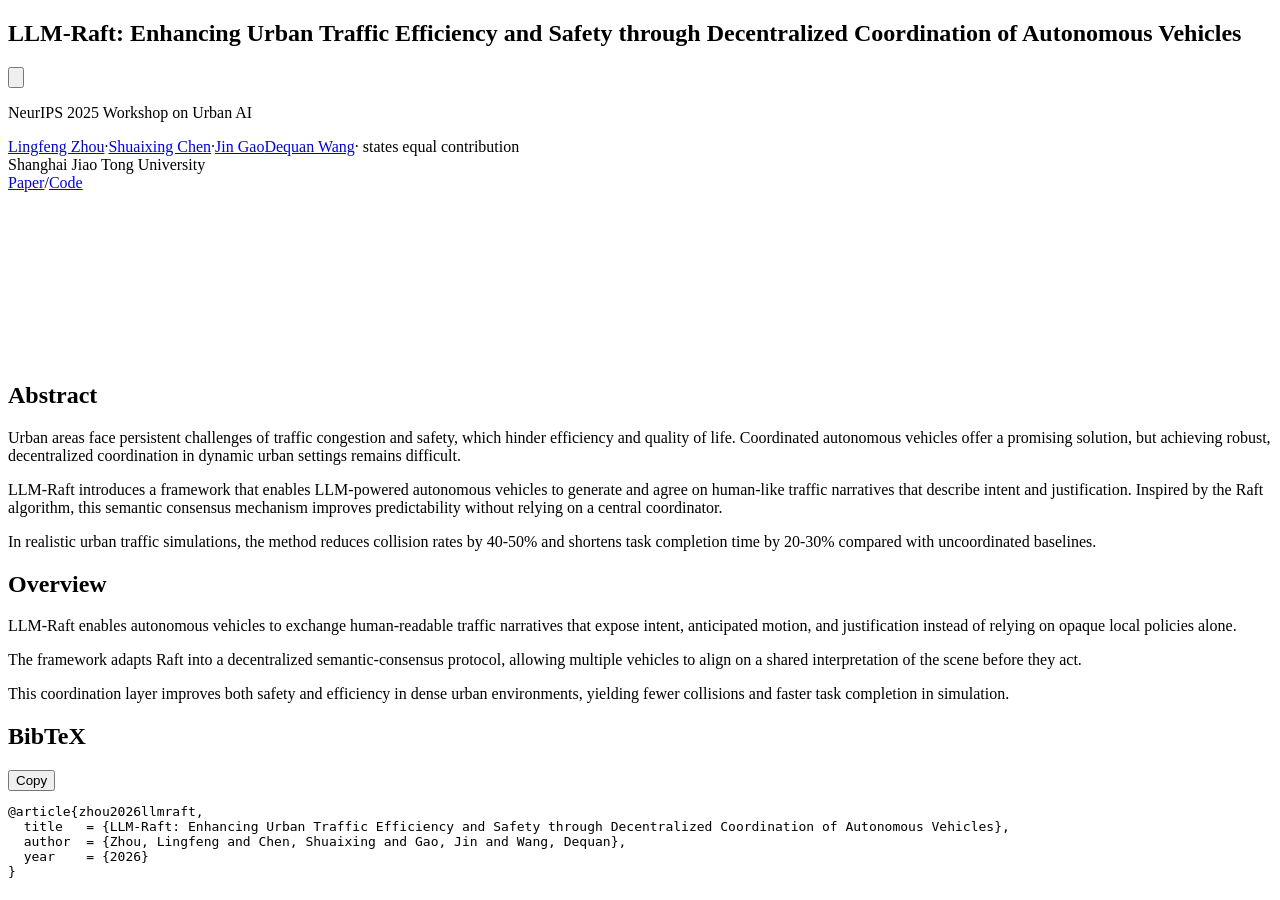
==== index.html @ 01901c70 "deploy: shxingch/llm-raft-page@080a2bcf855a38e741582da160ff70dba3f0fe2f" ====
<!DOCTYPE html><html lang="en" class="h-full antialiased"><head><meta charSet="utf-8"/><meta name="viewport" content="width=device-width, initial-scale=1"/><link rel="stylesheet" href="/llm-raft/_next/static/chunks/09kf5zf~wfes8.css" data-precedence="next"/><link rel="preload" as="script" fetchPriority="low" href="/llm-raft/_next/static/chunks/0ht900cau6_ur.js"/><script src="/llm-raft/_next/static/chunks/0q3h8o8ailm8_.js" async=""></script><script src="/llm-raft/_next/static/chunks/00ilazh50sdzh.js" async=""></script><script src="/llm-raft/_next/static/chunks/turbopack-0a613n1lv~kvj.js" async=""></script><script src="/llm-raft/_next/static/chunks/0dbhjjzl8qfwv.js" async=""></script><script src="/llm-raft/_next/static/chunks/03ebrlfly672r.js" async=""></script><title>LLM-Raft</title><meta name="description" content="Paper homepage for LLM-Raft, a decentralized semantic-consensus framework for coordinating autonomous vehicles in urban traffic."/><meta name="keywords" content="autonomous vehicles,traffic coordination,LLM,Raft,project page"/><link rel="shortcut icon" href="/globe.svg"/><link rel="icon" href="/globe.svg"/><link rel="apple-touch-icon" href="/globe.svg"/><script src="/llm-raft/_next/static/chunks/03~yq9q893hmn.js" noModule=""></script></head><body class="min-h-full"><div hidden=""><!--$--><!--/$--></div><div><main><section class="hero publication-hero"><div class="hero-body"><div class="container is-max-desktop"><div class="columns is-centered"><div class="column has-text-centered"><div data-fade="true" class="publication-title-row"><h1 class="title is-1 publication-title"><span class="publication-title-brand">LLM-Raft:</span> <span class="publication-title-rest">Enhancing Urban Traffic Efficiency and Safety through Decentralized Coordination of<!-- --> <!-- -->Autonomous Vehicles</span></h1><div class="publication-theme-toggle"><div class="relative z-20"><button type="button" aria-label="Switch to dark mode" class="inline-flex cursor-pointer items-center justify-center border-0 bg-transparent p-1 text-[var(--color-text-dark)] transition-colors duration-200 hover:text-[var(--color-hover)] focus-visible:outline-2 focus-visible:outline-offset-2 focus-visible:outline-[var(--color-primary)]"><span class="h-[18px] w-[18px] leading-none" aria-hidden="true"><svg viewBox="0 0 24 24" focusable="false" class="h-full w-full fill-none stroke-current stroke-[1.8]"><path d="M20 14.7A8.2 8.2 0 1 1 9.3 4a6.8 6.8 0 0 0 10.7 10.7Z"></path></svg></span></button></div></div></div><p data-fade="true" class="publication-venue publication-meta-spacing">NeurIPS 2025 Workshop on Urban AI</p><div data-fade="true" class="publication-authors publication-author-spacing text-[20px]"><span class="author-block mr-4"><a href="https://lingfengzhou.site/" target="_blank" rel="noopener noreferrer">Lingfeng Zhou</a><span class="equal-contrib-mark">·</span></span><span class="author-block mr-4"><a href="https://shxingch.github.io/" target="_blank" rel="noopener noreferrer">Shuaixing Chen</a><span class="equal-contrib-mark">·</span></span><span class="author-block mr-4"><a href="https://jingao.online/" target="_blank" rel="noopener noreferrer">Jin Gao</a></span><span class="author-block mr-4"><a href="https://dequan.wang/" target="_blank" rel="noopener noreferrer">Dequan Wang</a></span><span class="equal-contrib-note"><span class="equal-contrib-note-dot">·</span> states equal contribution</span></div><div data-fade="true" class="publication-affiliations publication-meta-spacing flex flex-wrap items-center justify-center gap-x-3 gap-y-1 text-[20px]"><span class="inline-flex items-center">Shanghai Jiao Tong University</span></div><div class="has-text-centered"><div data-fade="true" class="publication-links publication-meta-spacing flex flex-wrap items-center justify-center" aria-label="Project links"><span class="inline-flex items-center"><a href="/llm-raft/llm-raft.pdf" target="_blank" rel="noopener noreferrer" class="link-secondary font-mono text-[0.92rem] font-medium">Paper</a><span class="mx-3 text-slate-400">/</span></span><span class="inline-flex items-center"><a href="https://github.com/shxingch/llm-raft" target="_blank" rel="noopener noreferrer" class="link-secondary font-mono text-[0.92rem] font-medium">Code</a></span></div></div></div></div></div></div></section><section class="hero teaser publication-teaser"><div class="container is-max-desktop"><div class="hero-body"><figure data-fade="true" class="teaser-frame"><video src="/llm-raft/teaser.mp4" muted="" playsInline="" preload="auto" class="teaser-image"></video></figure></div></div></section><section class="section" aria-labelledby="abstract-title"><div class="container is-max-desktop"><div class="columns is-centered has-text-centered"><div class="column is-four-fifths"><h2 id="abstract-title" data-fade="true" class="title is-3">Abstract</h2><div data-fade="true" class="content has-text-justified"><p>Urban areas face persistent challenges of traffic congestion and safety, which hinder efficiency and quality of life. Coordinated autonomous vehicles offer a promising solution, but achieving robust, decentralized coordination in dynamic urban settings remains difficult.</p><p>LLM-Raft introduces a framework that enables LLM-powered autonomous vehicles to generate and agree on human-like traffic narratives that describe intent and justification. Inspired by the Raft algorithm, this semantic consensus mechanism improves predictability without relying on a central coordinator.</p><p>In realistic urban traffic simulations, the method reduces collision rates by 40-50% and shortens task completion time by 20-30% compared with uncoordinated baselines.</p></div></div></div><div class="columns is-centered" aria-labelledby="overview-title"><div class="column is-four-fifths"><h2 id="overview-title" data-fade="true" class="title is-3 has-text-centered">Overview</h2><div data-fade="true" class="content has-text-justified"><p>LLM-Raft enables autonomous vehicles to exchange human-readable traffic narratives that expose intent, anticipated motion, and justification instead of relying on opaque local policies alone.</p><p>The framework adapts Raft into a decentralized semantic-consensus protocol, allowing multiple vehicles to align on a shared interpretation of the scene before they act.</p><p>This coordination layer improves both safety and efficiency in dense urban environments, yielding fewer collisions and faster task completion in simulation.</p></div></div></div></div></section><section class="section" id="BibTeX" aria-labelledby="bibtex-title"><div class="container is-max-desktop"><div class="columns is-centered"><div class="column is-four-fifths"><div class="bibtex-shell"><div class="bibtex-header"><h2 id="bibtex-title" data-fade="true" class="title bibtex-heading">BibTeX</h2><button type="button" class="bibtex-copy-inline " aria-live="polite">Copy</button></div><pre data-fade="true" class="bibtex-pre"><code>@article{zhou2026llmraft,
  title   = {LLM-Raft: Enhancing Urban Traffic Efficiency and Safety through Decentralized Coordination of Autonomous Vehicles},
  author  = {Zhou, Lingfeng and Chen, Shuaixing and Gao, Jin and Wang, Dequan},
  year    = {2026}
}</code></pre></div></div></div></div></section><script type="application/ld+json">{"@context":"https://schema.org","@type":"ScholarlyArticle","headline":"LLM-Raft: Enhancing Urban Traffic Efficiency and Safety through Decentralized Coordination of Autonomous Vehicles","description":"A decentralized semantic-consensus framework for coordinating autonomous vehicles in urban traffic.","author":[{"@type":"Person","name":"Lingfeng Zhou","url":"https://lingfengzhou.site/","affiliation":{"@type":"Organization","name":"Shanghai Jiao Tong University"}},{"@type":"Person","name":"Shuaixing Chen","url":"https://shxingch.github.io/","affiliation":{"@type":"Organization","name":"Shanghai Jiao Tong University"}},{"@type":"Person","name":"Jin Gao","url":"https://jingao.online/","affiliation":{"@type":"Organization","name":"Shanghai Jiao Tong University"}},{"@type":"Person","name":"Dequan Wang","url":"https://dequan.wang/","affiliation":{"@type":"Organization","name":"Shanghai Jiao Tong University"}}]}</script></main></div><!--$--><!--/$--><script src="/llm-raft/_next/static/chunks/0ht900cau6_ur.js" id="_R_" async=""></script><script>(self.__next_f=self.__next_f||[]).push([0])</script><script>self.__next_f.push([1,"1:\"$Sreact.fragment\"\n2:I[39756,[\"/llm-raft/_next/static/chunks/0dbhjjzl8qfwv.js\"],\"default\"]\n3:I[37457,[\"/llm-raft/_next/static/chunks/0dbhjjzl8qfwv.js\"],\"default\"]\n4:I[38448,[\"/llm-raft/_next/static/chunks/0dbhjjzl8qfwv.js\",\"/llm-raft/_next/static/chunks/03ebrlfly672r.js\"],\"RevealShell\"]\n5:I[16077,[\"/llm-raft/_next/static/chunks/0dbhjjzl8qfwv.js\",\"/llm-raft/_next/static/chunks/03ebrlfly672r.js\"],\"ThemeToggle\"]\n6:I[31122,[\"/llm-raft/_next/static/chunks/0dbhjjzl8qfwv.js\",\"/llm-raft/_next/static/chunks/03ebrlfly672r.js\"],\"AuthorList\"]\n7:I[5396,[\"/llm-raft/_next/static/chunks/0dbhjjzl8qfwv.js\",\"/llm-raft/_next/static/chunks/03ebrlfly672r.js\"],\"TeaserVideo\"]\nf:I[68027,[\"/llm-raft/_next/static/chunks/0dbhjjzl8qfwv.js\"],\"default\",1]\n:HL[\"/llm-raft/_next/static/chunks/09kf5zf~wfes8.css\",\"style\"]\n"])</script><script>self.__next_f.push([1,"0:{\"P\":null,\"c\":[\"\",\"\"],\"q\":\"\",\"i\":false,\"f\":[[[\"\",{\"children\":[\"__PAGE__\",{}]},\"$undefined\",\"$undefined\",16],[[\"$\",\"$1\",\"c\",{\"children\":[[[\"$\",\"link\",\"0\",{\"rel\":\"stylesheet\",\"href\":\"/llm-raft/_next/static/chunks/09kf5zf~wfes8.css\",\"precedence\":\"next\",\"crossOrigin\":\"$undefined\",\"nonce\":\"$undefined\"}],[\"$\",\"script\",\"script-0\",{\"src\":\"/llm-raft/_next/static/chunks/0dbhjjzl8qfwv.js\",\"async\":true,\"nonce\":\"$undefined\"}]],[\"$\",\"html\",null,{\"lang\":\"en\",\"className\":\"h-full antialiased\",\"children\":[\"$\",\"body\",null,{\"className\":\"min-h-full\",\"children\":[\"$\",\"$L2\",null,{\"parallelRouterKey\":\"children\",\"error\":\"$undefined\",\"errorStyles\":\"$undefined\",\"errorScripts\":\"$undefined\",\"template\":[\"$\",\"$L3\",null,{}],\"templateStyles\":\"$undefined\",\"templateScripts\":\"$undefined\",\"notFound\":[[[\"$\",\"title\",null,{\"children\":\"404: This page could not be found.\"}],[\"$\",\"div\",null,{\"style\":{\"fontFamily\":\"system-ui,\\\"Segoe UI\\\",Roboto,Helvetica,Arial,sans-serif,\\\"Apple Color Emoji\\\",\\\"Segoe UI Emoji\\\"\",\"height\":\"100vh\",\"textAlign\":\"center\",\"display\":\"flex\",\"flexDirection\":\"column\",\"alignItems\":\"center\",\"justifyContent\":\"center\"},\"children\":[\"$\",\"div\",null,{\"children\":[[\"$\",\"style\",null,{\"dangerouslySetInnerHTML\":{\"__html\":\"body{color:#000;background:#fff;margin:0}.next-error-h1{border-right:1px solid rgba(0,0,0,.3)}@media (prefers-color-scheme:dark){body{color:#fff;background:#000}.next-error-h1{border-right:1px solid rgba(255,255,255,.3)}}\"}}],[\"$\",\"h1\",null,{\"className\":\"next-error-h1\",\"style\":{\"display\":\"inline-block\",\"margin\":\"0 20px 0 0\",\"padding\":\"0 23px 0 0\",\"fontSize\":24,\"fontWeight\":500,\"verticalAlign\":\"top\",\"lineHeight\":\"49px\"},\"children\":404}],[\"$\",\"div\",null,{\"style\":{\"display\":\"inline-block\"},\"children\":[\"$\",\"h2\",null,{\"style\":{\"fontSize\":14,\"fontWeight\":400,\"lineHeight\":\"49px\",\"margin\":0},\"children\":\"This page could not be found.\"}]}]]}]}]],[]],\"forbidden\":\"$undefined\",\"unauthorized\":\"$undefined\"}]}]}]]}],{\"children\":[[\"$\",\"$1\",\"c\",{\"children\":[[\"$\",\"$L4\",null,{\"children\":[\"$\",\"main\",null,{\"children\":[[\"$\",\"section\",null,{\"className\":\"hero publication-hero\",\"children\":[\"$\",\"div\",null,{\"className\":\"hero-body\",\"children\":[\"$\",\"div\",null,{\"className\":\"container is-max-desktop\",\"children\":[\"$\",\"div\",null,{\"className\":\"columns is-centered\",\"children\":[\"$\",\"div\",null,{\"className\":\"column has-text-centered\",\"children\":[[\"$\",\"div\",null,{\"data-fade\":true,\"className\":\"publication-title-row\",\"children\":[[\"$\",\"h1\",null,{\"className\":\"title is-1 publication-title\",\"children\":[[\"$\",\"span\",null,{\"className\":\"publication-title-brand\",\"children\":\"LLM-Raft:\"}],\" \",[\"$\",\"span\",null,{\"className\":\"publication-title-rest\",\"children\":[\"Enhancing Urban Traffic Efficiency and Safety through Decentralized Coordination of\",\" \",\"Autonomous Vehicles\"]}]]}],[\"$\",\"div\",null,{\"className\":\"publication-theme-toggle\",\"children\":[\"$\",\"$L5\",null,{}]}]]}],[\"$\",\"p\",null,{\"data-fade\":true,\"className\":\"publication-venue publication-meta-spacing\",\"children\":\"NeurIPS 2025 Workshop on Urban AI\"}],[\"$\",\"$L6\",null,{\"authors\":[{\"name\":\"Lingfeng Zhou\",\"href\":\"https://lingfengzhou.site/\",\"equalContribution\":true},{\"name\":\"Shuaixing Chen\",\"href\":\"https://shxingch.github.io/\",\"equalContribution\":true},{\"name\":\"Jin Gao\",\"href\":\"https://jingao.online/\"},{\"name\":\"Dequan Wang\",\"href\":\"https://dequan.wang/\"}],\"affiliations\":[{\"label\":\"Shanghai Jiao Tong University\"}]}],[\"$\",\"div\",null,{\"className\":\"has-text-centered\",\"children\":[\"$\",\"div\",null,{\"data-fade\":true,\"className\":\"publication-links publication-meta-spacing flex flex-wrap items-center justify-center\",\"aria-label\":\"Project links\",\"children\":[[\"$\",\"span\",\"Paper\",{\"className\":\"inline-flex items-center\",\"children\":[[\"$\",\"a\",null,{\"href\":\"/llm-raft/llm-raft.pdf\",\"target\":\"_blank\",\"rel\":\"noopener noreferrer\",\"className\":\"link-secondary font-mono text-[0.92rem] font-medium\",\"children\":\"Paper\"}],[\"$\",\"span\",null,{\"className\":\"mx-3 text-slate-400\",\"children\":\"/\"}]]}],[\"$\",\"span\",\"Code\",{\"className\":\"inline-flex items-center\",\"children\":[[\"$\",\"a\",null,{\"href\":\"https://github.com/shxingch/llm-raft\",\"target\":\"_blank\",\"rel\":\"noopener noreferrer\",\"className\":\"link-secondary font-mono text-[0.92rem] font-medium\",\"children\":\"Code\"}],null]}]]}]}]]}]}]}]}]}],[\"$\",\"section\",null,{\"className\":\"hero teaser publication-teaser\",\"children\":[\"$\",\"div\",null,{\"className\":\"container is-max-desktop\",\"children\":[\"$\",\"div\",null,{\"className\":\"hero-body\",\"children\":[\"$\",\"figure\",null,{\"data-fade\":true,\"className\":\"teaser-frame\",\"children\":[\"$\",\"$L7\",null,{}]}]}]}]}],[\"$\",\"section\",null,{\"className\":\"section\",\"aria-labelledby\":\"abstract-title\",\"children\":[\"$\",\"div\",null,{\"className\":\"container is-max-desktop\",\"children\":[\"$L8\",\"$L9\"]}]}],\"$La\",\"$Lb\"]}]}],[\"$Lc\"],\"$Ld\"]}],{},null,false,null]},null,false,null],\"$Le\",false]],\"m\":\"$undefined\",\"G\":[\"$f\",[\"$L10\"]],\"S\":true,\"h\":null,\"s\":\"$undefined\",\"l\":\"$undefined\",\"p\":\"$undefined\",\"d\":\"$undefined\",\"b\":\"6dv8gbBPYUeLHAFfJvHXB\"}\n"])</script><script>self.__next_f.push([1,"11:I[47067,[\"/llm-raft/_next/static/chunks/0dbhjjzl8qfwv.js\",\"/llm-raft/_next/static/chunks/03ebrlfly672r.js\"],\"BibtexBlock\"]\n12:I[97367,[\"/llm-raft/_next/static/chunks/0dbhjjzl8qfwv.js\"],\"OutletBoundary\"]\n13:\"$Sreact.suspense\"\n15:I[97367,[\"/llm-raft/_next/static/chunks/0dbhjjzl8qfwv.js\"],\"ViewportBoundary\"]\n17:I[97367,[\"/llm-raft/_next/static/chunks/0dbhjjzl8qfwv.js\"],\"MetadataBoundary\"]\n"])</script><script>self.__next_f.push([1,"8:[\"$\",\"div\",null,{\"className\":\"columns is-centered has-text-centered\",\"children\":[\"$\",\"div\",null,{\"className\":\"column is-four-fifths\",\"children\":[[\"$\",\"h2\",null,{\"id\":\"abstract-title\",\"data-fade\":true,\"className\":\"title is-3\",\"children\":\"Abstract\"}],[\"$\",\"div\",null,{\"data-fade\":true,\"className\":\"content has-text-justified\",\"children\":[[\"$\",\"p\",\"Urban areas face persistent challenges of traffic congestion and safety, which hinder efficiency and quality of life. Coordinated autonomous vehicles offer a promising solution, but achieving robust, decentralized coordination in dynamic urban settings remains difficult.\",{\"children\":\"Urban areas face persistent challenges of traffic congestion and safety, which hinder efficiency and quality of life. Coordinated autonomous vehicles offer a promising solution, but achieving robust, decentralized coordination in dynamic urban settings remains difficult.\"}],[\"$\",\"p\",\"LLM-Raft introduces a framework that enables LLM-powered autonomous vehicles to generate and agree on human-like traffic narratives that describe intent and justification. Inspired by the Raft algorithm, this semantic consensus mechanism improves predictability without relying on a central coordinator.\",{\"children\":\"LLM-Raft introduces a framework that enables LLM-powered autonomous vehicles to generate and agree on human-like traffic narratives that describe intent and justification. Inspired by the Raft algorithm, this semantic consensus mechanism improves predictability without relying on a central coordinator.\"}],[\"$\",\"p\",\"In realistic urban traffic simulations, the method reduces collision rates by 40-50% and shortens task completion time by 20-30% compared with uncoordinated baselines.\",{\"children\":\"In realistic urban traffic simulations, the method reduces collision rates by 40-50% and shortens task completion time by 20-30% compared with uncoordinated baselines.\"}]]}]]}]}]\n"])</script><script>self.__next_f.push([1,"9:[\"$\",\"div\",null,{\"className\":\"columns is-centered\",\"aria-labelledby\":\"overview-title\",\"children\":[\"$\",\"div\",null,{\"className\":\"column is-four-fifths\",\"children\":[[\"$\",\"h2\",null,{\"id\":\"overview-title\",\"data-fade\":true,\"className\":\"title is-3 has-text-centered\",\"children\":\"Overview\"}],[\"$\",\"div\",null,{\"data-fade\":true,\"className\":\"content has-text-justified\",\"children\":[[\"$\",\"p\",\"LLM-Raft enables autonomous vehicles to exchange human-readable traffic narratives that expose intent, anticipated motion, and justification instead of relying on opaque local policies alone.\",{\"children\":\"LLM-Raft enables autonomous vehicles to exchange human-readable traffic narratives that expose intent, anticipated motion, and justification instead of relying on opaque local policies alone.\"}],[\"$\",\"p\",\"The framework adapts Raft into a decentralized semantic-consensus protocol, allowing multiple vehicles to align on a shared interpretation of the scene before they act.\",{\"children\":\"The framework adapts Raft into a decentralized semantic-consensus protocol, allowing multiple vehicles to align on a shared interpretation of the scene before they act.\"}],[\"$\",\"p\",\"This coordination layer improves both safety and efficiency in dense urban environments, yielding fewer collisions and faster task completion in simulation.\",{\"children\":\"This coordination layer improves both safety and efficiency in dense urban environments, yielding fewer collisions and faster task completion in simulation.\"}]]}]]}]}]\n"])</script><script>self.__next_f.push([1,"a:[\"$\",\"section\",null,{\"className\":\"section\",\"id\":\"BibTeX\",\"aria-labelledby\":\"bibtex-title\",\"children\":[\"$\",\"div\",null,{\"className\":\"container is-max-desktop\",\"children\":[\"$\",\"div\",null,{\"className\":\"columns is-centered\",\"children\":[\"$\",\"div\",null,{\"className\":\"column is-four-fifths\",\"children\":[\"$\",\"$L11\",null,{\"titleId\":\"bibtex-title\",\"bibtex\":\"@article{zhou2026llmraft,\\n  title   = {LLM-Raft: Enhancing Urban Traffic Efficiency and Safety through Decentralized Coordination of Autonomous Vehicles},\\n  author  = {Zhou, Lingfeng and Chen, Shuaixing and Gao, Jin and Wang, Dequan},\\n  year    = {2026}\\n}\"}]}]}]}]}]\nb:[\"$\",\"script\",null,{\"type\":\"application/ld+json\",\"dangerouslySetInnerHTML\":{\"__html\":\"{\\\"@context\\\":\\\"https://schema.org\\\",\\\"@type\\\":\\\"ScholarlyArticle\\\",\\\"headline\\\":\\\"LLM-Raft: Enhancing Urban Traffic Efficiency and Safety through Decentralized Coordination of Autonomous Vehicles\\\",\\\"description\\\":\\\"A decentralized semantic-consensus framework for coordinating autonomous vehicles in urban traffic.\\\",\\\"author\\\":[{\\\"@type\\\":\\\"Person\\\",\\\"name\\\":\\\"Lingfeng Zhou\\\",\\\"url\\\":\\\"https://lingfengzhou.site/\\\",\\\"affiliation\\\":{\\\"@type\\\":\\\"Organization\\\",\\\"name\\\":\\\"Shanghai Jiao Tong University\\\"}},{\\\"@type\\\":\\\"Person\\\",\\\"name\\\":\\\"Shuaixing Chen\\\",\\\"url\\\":\\\"https://shxingch.github.io/\\\",\\\"affiliation\\\":{\\\"@type\\\":\\\"Organization\\\",\\\"name\\\":\\\"Shanghai Jiao Tong University\\\"}},{\\\"@type\\\":\\\"Person\\\",\\\"name\\\":\\\"Jin Gao\\\",\\\"url\\\":\\\"https://jingao.online/\\\",\\\"affiliation\\\":{\\\"@type\\\":\\\"Organization\\\",\\\"name\\\":\\\"Shanghai Jiao Tong University\\\"}},{\\\"@type\\\":\\\"Person\\\",\\\"name\\\":\\\"Dequan Wang\\\",\\\"url\\\":\\\"https://dequan.wang/\\\",\\\"affiliation\\\":{\\\"@type\\\":\\\"Organization\\\",\\\"name\\\":\\\"Shanghai Jiao Tong University\\\"}}]}\"}}]\nc:[\"$\",\"script\",\"script-0\",{\"src\":\"/llm-raft/_next/static/chunks/03ebrlfly672r.js\",\"async\":true,\"nonce\":\"$undefined\"}]\nd:[\"$\",\"$L12\",null,{\"children\":[\"$\",\"$13\",null,{\"name\":\"Next.MetadataOutlet\",\"children\":\"$@14\"}]}]\ne:[\"$\",\"$1\",\"h\",{\"children\":[null,[\"$\",\"$L15\",null,{\"children\":\"$L16\"}],[\"$\",\"div\",null,{\"hidden\":true,\"children\":[\"$\",\"$L17\",null,{\"children\":[\"$\",\"$13\",null,{\"name\":\"Next.Metadata\",\"children\":\"$L18\"}]}]}],null]}]\n10:[\"$\",\"link\",\"0\",{\"rel\":\"stylesheet\",\"href\":\"/llm-raft/_next/static/chunks/09kf5zf~wfes8.css\",\"precedence\":\"next\",\"crossOrigin\":\"$undefined\",\"nonce\":\"$undefined\"}]\n"])</script><script>self.__next_f.push([1,"16:[[\"$\",\"meta\",\"0\",{\"charSet\":\"utf-8\"}],[\"$\",\"meta\",\"1\",{\"name\":\"viewport\",\"content\":\"width=device-width, initial-scale=1\"}]]\n"])</script><script>self.__next_f.push([1,"19:I[27201,[\"/llm-raft/_next/static/chunks/0dbhjjzl8qfwv.js\"],\"IconMark\"]\n14:null\n18:[[\"$\",\"title\",\"0\",{\"children\":\"LLM-Raft\"}],[\"$\",\"meta\",\"1\",{\"name\":\"description\",\"content\":\"Paper homepage for LLM-Raft, a decentralized semantic-consensus framework for coordinating autonomous vehicles in urban traffic.\"}],[\"$\",\"meta\",\"2\",{\"name\":\"keywords\",\"content\":\"autonomous vehicles,traffic coordination,LLM,Raft,project page\"}],[\"$\",\"link\",\"3\",{\"rel\":\"shortcut icon\",\"href\":\"/globe.svg\"}],[\"$\",\"link\",\"4\",{\"rel\":\"icon\",\"href\":\"/globe.svg\"}],[\"$\",\"link\",\"5\",{\"rel\":\"apple-touch-icon\",\"href\":\"/globe.svg\"}],[\"$\",\"$L19\",\"6\",{}]]\n"])</script></body></html>
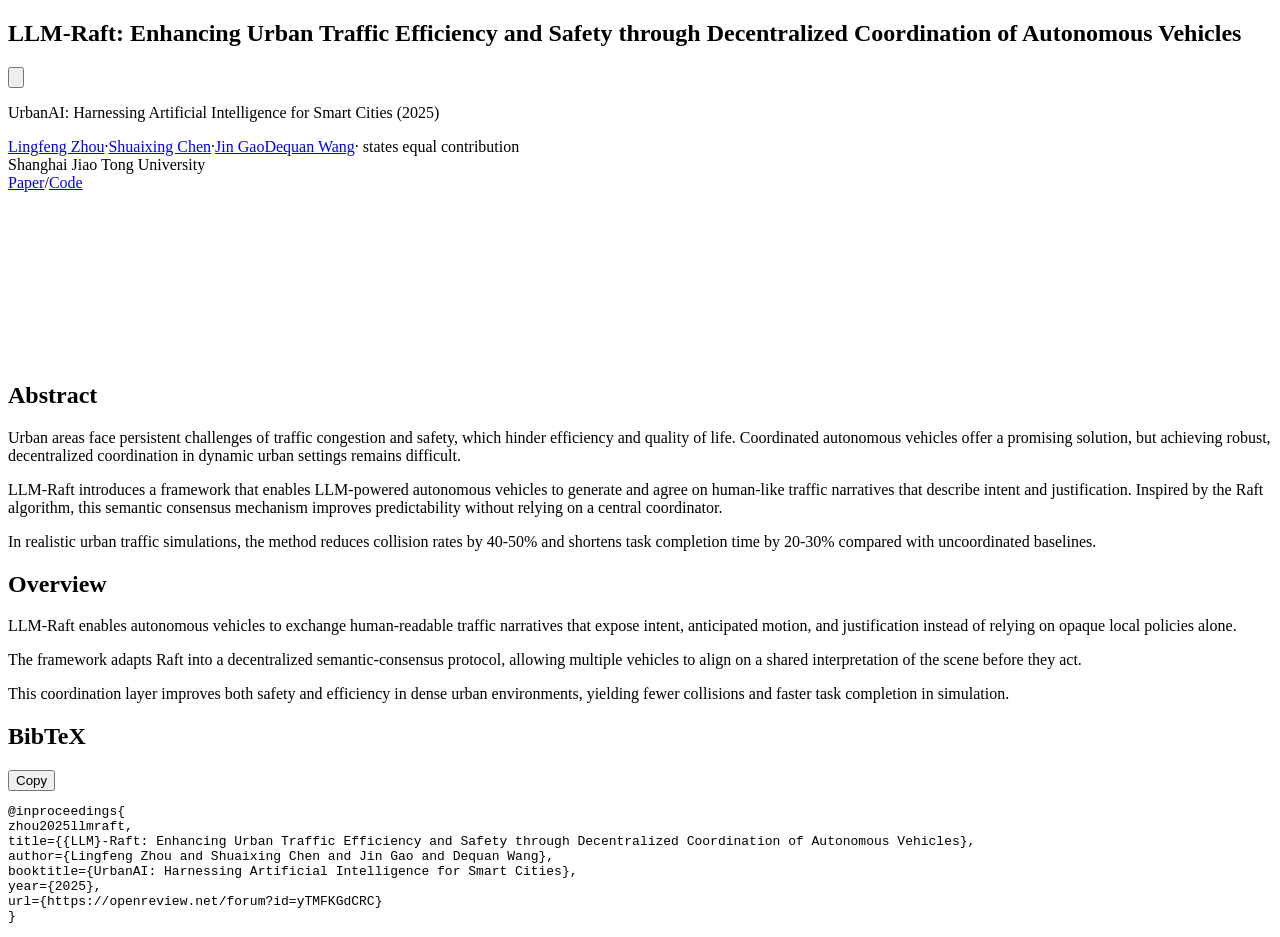
==== commit d47d3938: "deploy: shxingch/llm-raft-page@6bd087c5caf8f8875d63de0672c92bed0423fc09" ====
--- a/index.html
+++ b/index.html
@@ -1,5 +1,8 @@
-<!DOCTYPE html><html lang="en" class="h-full antialiased"><head><meta charSet="utf-8"/><meta name="viewport" content="width=device-width, initial-scale=1"/><link rel="stylesheet" href="/llm-raft/_next/static/chunks/09kf5zf~wfes8.css" data-precedence="next"/><link rel="preload" as="script" fetchPriority="low" href="/llm-raft/_next/static/chunks/0ht900cau6_ur.js"/><script src="/llm-raft/_next/static/chunks/0q3h8o8ailm8_.js" async=""></script><script src="/llm-raft/_next/static/chunks/00ilazh50sdzh.js" async=""></script><script src="/llm-raft/_next/static/chunks/turbopack-0a613n1lv~kvj.js" async=""></script><script src="/llm-raft/_next/static/chunks/0dbhjjzl8qfwv.js" async=""></script><script src="/llm-raft/_next/static/chunks/03ebrlfly672r.js" async=""></script><title>LLM-Raft</title><meta name="description" content="Paper homepage for LLM-Raft, a decentralized semantic-consensus framework for coordinating autonomous vehicles in urban traffic."/><meta name="keywords" content="autonomous vehicles,traffic coordination,LLM,Raft,project page"/><link rel="shortcut icon" href="/globe.svg"/><link rel="icon" href="/globe.svg"/><link rel="apple-touch-icon" href="/globe.svg"/><script src="/llm-raft/_next/static/chunks/03~yq9q893hmn.js" noModule=""></script></head><body class="min-h-full"><div hidden=""><!--$--><!--/$--></div><div><main><section class="hero publication-hero"><div class="hero-body"><div class="container is-max-desktop"><div class="columns is-centered"><div class="column has-text-centered"><div data-fade="true" class="publication-title-row"><h1 class="title is-1 publication-title"><span class="publication-title-brand">LLM-Raft:</span> <span class="publication-title-rest">Enhancing Urban Traffic Efficiency and Safety through Decentralized Coordination of<!-- --> <!-- -->Autonomous Vehicles</span></h1><div class="publication-theme-toggle"><div class="relative z-20"><button type="button" aria-label="Switch to dark mode" class="inline-flex cursor-pointer items-center justify-center border-0 bg-transparent p-1 text-[var(--color-text-dark)] transition-colors duration-200 hover:text-[var(--color-hover)] focus-visible:outline-2 focus-visible:outline-offset-2 focus-visible:outline-[var(--color-primary)]"><span class="h-[18px] w-[18px] leading-none" aria-hidden="true"><svg viewBox="0 0 24 24" focusable="false" class="h-full w-full fill-none stroke-current stroke-[1.8]"><path d="M20 14.7A8.2 8.2 0 1 1 9.3 4a6.8 6.8 0 0 0 10.7 10.7Z"></path></svg></span></button></div></div></div><p data-fade="true" class="publication-venue publication-meta-spacing">NeurIPS 2025 Workshop on Urban AI</p><div data-fade="true" class="publication-authors publication-author-spacing text-[20px]"><span class="author-block mr-4"><a href="https://lingfengzhou.site/" target="_blank" rel="noopener noreferrer">Lingfeng Zhou</a><span class="equal-contrib-mark">·</span></span><span class="author-block mr-4"><a href="https://shxingch.github.io/" target="_blank" rel="noopener noreferrer">Shuaixing Chen</a><span class="equal-contrib-mark">·</span></span><span class="author-block mr-4"><a href="https://jingao.online/" target="_blank" rel="noopener noreferrer">Jin Gao</a></span><span class="author-block mr-4"><a href="https://dequan.wang/" target="_blank" rel="noopener noreferrer">Dequan Wang</a></span><span class="equal-contrib-note"><span class="equal-contrib-note-dot">·</span> states equal contribution</span></div><div data-fade="true" class="publication-affiliations publication-meta-spacing flex flex-wrap items-center justify-center gap-x-3 gap-y-1 text-[20px]"><span class="inline-flex items-center">Shanghai Jiao Tong University</span></div><div class="has-text-centered"><div data-fade="true" class="publication-links publication-meta-spacing flex flex-wrap items-center justify-center" aria-label="Project links"><span class="inline-flex items-center"><a href="/llm-raft/llm-raft.pdf" target="_blank" rel="noopener noreferrer" class="link-secondary font-mono text-[0.92rem] font-medium">Paper</a><span class="mx-3 text-slate-400">/</span></span><span class="inline-flex items-center"><a href="https://github.com/shxingch/llm-raft" target="_blank" rel="noopener noreferrer" class="link-secondary font-mono text-[0.92rem] font-medium">Code</a></span></div></div></div></div></div></div></section><section class="hero teaser publication-teaser"><div class="container is-max-desktop"><div class="hero-body"><figure data-fade="true" class="teaser-frame"><video src="/llm-raft/teaser.mp4" muted="" playsInline="" preload="auto" class="teaser-image"></video></figure></div></div></section><section class="section" aria-labelledby="abstract-title"><div class="container is-max-desktop"><div class="columns is-centered has-text-centered"><div class="column is-four-fifths"><h2 id="abstract-title" data-fade="true" class="title is-3">Abstract</h2><div data-fade="true" class="content has-text-justified"><p>Urban areas face persistent challenges of traffic congestion and safety, which hinder efficiency and quality of life. Coordinated autonomous vehicles offer a promising solution, but achieving robust, decentralized coordination in dynamic urban settings remains difficult.</p><p>LLM-Raft introduces a framework that enables LLM-powered autonomous vehicles to generate and agree on human-like traffic narratives that describe intent and justification. Inspired by the Raft algorithm, this semantic consensus mechanism improves predictability without relying on a central coordinator.</p><p>In realistic urban traffic simulations, the method reduces collision rates by 40-50% and shortens task completion time by 20-30% compared with uncoordinated baselines.</p></div></div></div><div class="columns is-centered" aria-labelledby="overview-title"><div class="column is-four-fifths"><h2 id="overview-title" data-fade="true" class="title is-3 has-text-centered">Overview</h2><div data-fade="true" class="content has-text-justified"><p>LLM-Raft enables autonomous vehicles to exchange human-readable traffic narratives that expose intent, anticipated motion, and justification instead of relying on opaque local policies alone.</p><p>The framework adapts Raft into a decentralized semantic-consensus protocol, allowing multiple vehicles to align on a shared interpretation of the scene before they act.</p><p>This coordination layer improves both safety and efficiency in dense urban environments, yielding fewer collisions and faster task completion in simulation.</p></div></div></div></div></section><section class="section" id="BibTeX" aria-labelledby="bibtex-title"><div class="container is-max-desktop"><div class="columns is-centered"><div class="column is-four-fifths"><div class="bibtex-shell"><div class="bibtex-header"><h2 id="bibtex-title" data-fade="true" class="title bibtex-heading">BibTeX</h2><button type="button" class="bibtex-copy-inline " aria-live="polite">Copy</button></div><pre data-fade="true" class="bibtex-pre"><code>@article{zhou2026llmraft,
-  title   = {LLM-Raft: Enhancing Urban Traffic Efficiency and Safety through Decentralized Coordination of Autonomous Vehicles},
-  author  = {Zhou, Lingfeng and Chen, Shuaixing and Gao, Jin and Wang, Dequan},
-  year    = {2026}
-}</code></pre></div></div></div></div></section><script type="application/ld+json">{"@context":"https://schema.org","@type":"ScholarlyArticle","headline":"LLM-Raft: Enhancing Urban Traffic Efficiency and Safety through Decentralized Coordination of Autonomous Vehicles","description":"A decentralized semantic-consensus framework for coordinating autonomous vehicles in urban traffic.","author":[{"@type":"Person","name":"Lingfeng Zhou","url":"https://lingfengzhou.site/","affiliation":{"@type":"Organization","name":"Shanghai Jiao Tong University"}},{"@type":"Person","name":"Shuaixing Chen","url":"https://shxingch.github.io/","affiliation":{"@type":"Organization","name":"Shanghai Jiao Tong University"}},{"@type":"Person","name":"Jin Gao","url":"https://jingao.online/","affiliation":{"@type":"Organization","name":"Shanghai Jiao Tong University"}},{"@type":"Person","name":"Dequan Wang","url":"https://dequan.wang/","affiliation":{"@type":"Organization","name":"Shanghai Jiao Tong University"}}]}</script></main></div><!--$--><!--/$--><script src="/llm-raft/_next/static/chunks/0ht900cau6_ur.js" id="_R_" async=""></script><script>(self.__next_f=self.__next_f||[]).push([0])</script><script>self.__next_f.push([1,"1:\"$Sreact.fragment\"\n2:I[39756,[\"/llm-raft/_next/static/chunks/0dbhjjzl8qfwv.js\"],\"default\"]\n3:I[37457,[\"/llm-raft/_next/static/chunks/0dbhjjzl8qfwv.js\"],\"default\"]\n4:I[38448,[\"/llm-raft/_next/static/chunks/0dbhjjzl8qfwv.js\",\"/llm-raft/_next/static/chunks/03ebrlfly672r.js\"],\"RevealShell\"]\n5:I[16077,[\"/llm-raft/_next/static/chunks/0dbhjjzl8qfwv.js\",\"/llm-raft/_next/static/chunks/03ebrlfly672r.js\"],\"ThemeToggle\"]\n6:I[31122,[\"/llm-raft/_next/static/chunks/0dbhjjzl8qfwv.js\",\"/llm-raft/_next/static/chunks/03ebrlfly672r.js\"],\"AuthorList\"]\n7:I[5396,[\"/llm-raft/_next/static/chunks/0dbhjjzl8qfwv.js\",\"/llm-raft/_next/static/chunks/03ebrlfly672r.js\"],\"TeaserVideo\"]\nf:I[68027,[\"/llm-raft/_next/static/chunks/0dbhjjzl8qfwv.js\"],\"default\",1]\n:HL[\"/llm-raft/_next/static/chunks/09kf5zf~wfes8.css\",\"style\"]\n"])</script><script>self.__next_f.push([1,"0:{\"P\":null,\"c\":[\"\",\"\"],\"q\":\"\",\"i\":false,\"f\":[[[\"\",{\"children\":[\"__PAGE__\",{}]},\"$undefined\",\"$undefined\",16],[[\"$\",\"$1\",\"c\",{\"children\":[[[\"$\",\"link\",\"0\",{\"rel\":\"stylesheet\",\"href\":\"/llm-raft/_next/static/chunks/09kf5zf~wfes8.css\",\"precedence\":\"next\",\"crossOrigin\":\"$undefined\",\"nonce\":\"$undefined\"}],[\"$\",\"script\",\"script-0\",{\"src\":\"/llm-raft/_next/static/chunks/0dbhjjzl8qfwv.js\",\"async\":true,\"nonce\":\"$undefined\"}]],[\"$\",\"html\",null,{\"lang\":\"en\",\"className\":\"h-full antialiased\",\"children\":[\"$\",\"body\",null,{\"className\":\"min-h-full\",\"children\":[\"$\",\"$L2\",null,{\"parallelRouterKey\":\"children\",\"error\":\"$undefined\",\"errorStyles\":\"$undefined\",\"errorScripts\":\"$undefined\",\"template\":[\"$\",\"$L3\",null,{}],\"templateStyles\":\"$undefined\",\"templateScripts\":\"$undefined\",\"notFound\":[[[\"$\",\"title\",null,{\"children\":\"404: This page could not be found.\"}],[\"$\",\"div\",null,{\"style\":{\"fontFamily\":\"system-ui,\\\"Segoe UI\\\",Roboto,Helvetica,Arial,sans-serif,\\\"Apple Color Emoji\\\",\\\"Segoe UI Emoji\\\"\",\"height\":\"100vh\",\"textAlign\":\"center\",\"display\":\"flex\",\"flexDirection\":\"column\",\"alignItems\":\"center\",\"justifyContent\":\"center\"},\"children\":[\"$\",\"div\",null,{\"children\":[[\"$\",\"style\",null,{\"dangerouslySetInnerHTML\":{\"__html\":\"body{color:#000;background:#fff;margin:0}.next-error-h1{border-right:1px solid rgba(0,0,0,.3)}@media (prefers-color-scheme:dark){body{color:#fff;background:#000}.next-error-h1{border-right:1px solid rgba(255,255,255,.3)}}\"}}],[\"$\",\"h1\",null,{\"className\":\"next-error-h1\",\"style\":{\"display\":\"inline-block\",\"margin\":\"0 20px 0 0\",\"padding\":\"0 23px 0 0\",\"fontSize\":24,\"fontWeight\":500,\"verticalAlign\":\"top\",\"lineHeight\":\"49px\"},\"children\":404}],[\"$\",\"div\",null,{\"style\":{\"display\":\"inline-block\"},\"children\":[\"$\",\"h2\",null,{\"style\":{\"fontSize\":14,\"fontWeight\":400,\"lineHeight\":\"49px\",\"margin\":0},\"children\":\"This page could not be found.\"}]}]]}]}]],[]],\"forbidden\":\"$undefined\",\"unauthorized\":\"$undefined\"}]}]}]]}],{\"children\":[[\"$\",\"$1\",\"c\",{\"children\":[[\"$\",\"$L4\",null,{\"children\":[\"$\",\"main\",null,{\"children\":[[\"$\",\"section\",null,{\"className\":\"hero publication-hero\",\"children\":[\"$\",\"div\",null,{\"className\":\"hero-body\",\"children\":[\"$\",\"div\",null,{\"className\":\"container is-max-desktop\",\"children\":[\"$\",\"div\",null,{\"className\":\"columns is-centered\",\"children\":[\"$\",\"div\",null,{\"className\":\"column has-text-centered\",\"children\":[[\"$\",\"div\",null,{\"data-fade\":true,\"className\":\"publication-title-row\",\"children\":[[\"$\",\"h1\",null,{\"className\":\"title is-1 publication-title\",\"children\":[[\"$\",\"span\",null,{\"className\":\"publication-title-brand\",\"children\":\"LLM-Raft:\"}],\" \",[\"$\",\"span\",null,{\"className\":\"publication-title-rest\",\"children\":[\"Enhancing Urban Traffic Efficiency and Safety through Decentralized Coordination of\",\" \",\"Autonomous Vehicles\"]}]]}],[\"$\",\"div\",null,{\"className\":\"publication-theme-toggle\",\"children\":[\"$\",\"$L5\",null,{}]}]]}],[\"$\",\"p\",null,{\"data-fade\":true,\"className\":\"publication-venue publication-meta-spacing\",\"children\":\"NeurIPS 2025 Workshop on Urban AI\"}],[\"$\",\"$L6\",null,{\"authors\":[{\"name\":\"Lingfeng Zhou\",\"href\":\"https://lingfengzhou.site/\",\"equalContribution\":true},{\"name\":\"Shuaixing Chen\",\"href\":\"https://shxingch.github.io/\",\"equalContribution\":true},{\"name\":\"Jin Gao\",\"href\":\"https://jingao.online/\"},{\"name\":\"Dequan Wang\",\"href\":\"https://dequan.wang/\"}],\"affiliations\":[{\"label\":\"Shanghai Jiao Tong University\"}]}],[\"$\",\"div\",null,{\"className\":\"has-text-centered\",\"children\":[\"$\",\"div\",null,{\"data-fade\":true,\"className\":\"publication-links publication-meta-spacing flex flex-wrap items-center justify-center\",\"aria-label\":\"Project links\",\"children\":[[\"$\",\"span\",\"Paper\",{\"className\":\"inline-flex items-center\",\"children\":[[\"$\",\"a\",null,{\"href\":\"/llm-raft/llm-raft.pdf\",\"target\":\"_blank\",\"rel\":\"noopener noreferrer\",\"className\":\"link-secondary font-mono text-[0.92rem] font-medium\",\"children\":\"Paper\"}],[\"$\",\"span\",null,{\"className\":\"mx-3 text-slate-400\",\"children\":\"/\"}]]}],[\"$\",\"span\",\"Code\",{\"className\":\"inline-flex items-center\",\"children\":[[\"$\",\"a\",null,{\"href\":\"https://github.com/shxingch/llm-raft\",\"target\":\"_blank\",\"rel\":\"noopener noreferrer\",\"className\":\"link-secondary font-mono text-[0.92rem] font-medium\",\"children\":\"Code\"}],null]}]]}]}]]}]}]}]}]}],[\"$\",\"section\",null,{\"className\":\"hero teaser publication-teaser\",\"children\":[\"$\",\"div\",null,{\"className\":\"container is-max-desktop\",\"children\":[\"$\",\"div\",null,{\"className\":\"hero-body\",\"children\":[\"$\",\"figure\",null,{\"data-fade\":true,\"className\":\"teaser-frame\",\"children\":[\"$\",\"$L7\",null,{}]}]}]}]}],[\"$\",\"section\",null,{\"className\":\"section\",\"aria-labelledby\":\"abstract-title\",\"children\":[\"$\",\"div\",null,{\"className\":\"container is-max-desktop\",\"children\":[\"$L8\",\"$L9\"]}]}],\"$La\",\"$Lb\"]}]}],[\"$Lc\"],\"$Ld\"]}],{},null,false,null]},null,false,null],\"$Le\",false]],\"m\":\"$undefined\",\"G\":[\"$f\",[\"$L10\"]],\"S\":true,\"h\":null,\"s\":\"$undefined\",\"l\":\"$undefined\",\"p\":\"$undefined\",\"d\":\"$undefined\",\"b\":\"6dv8gbBPYUeLHAFfJvHXB\"}\n"])</script><script>self.__next_f.push([1,"11:I[47067,[\"/llm-raft/_next/static/chunks/0dbhjjzl8qfwv.js\",\"/llm-raft/_next/static/chunks/03ebrlfly672r.js\"],\"BibtexBlock\"]\n12:I[97367,[\"/llm-raft/_next/static/chunks/0dbhjjzl8qfwv.js\"],\"OutletBoundary\"]\n13:\"$Sreact.suspense\"\n15:I[97367,[\"/llm-raft/_next/static/chunks/0dbhjjzl8qfwv.js\"],\"ViewportBoundary\"]\n17:I[97367,[\"/llm-raft/_next/static/chunks/0dbhjjzl8qfwv.js\"],\"MetadataBoundary\"]\n"])</script><script>self.__next_f.push([1,"8:[\"$\",\"div\",null,{\"className\":\"columns is-centered has-text-centered\",\"children\":[\"$\",\"div\",null,{\"className\":\"column is-four-fifths\",\"children\":[[\"$\",\"h2\",null,{\"id\":\"abstract-title\",\"data-fade\":true,\"className\":\"title is-3\",\"children\":\"Abstract\"}],[\"$\",\"div\",null,{\"data-fade\":true,\"className\":\"content has-text-justified\",\"children\":[[\"$\",\"p\",\"Urban areas face persistent challenges of traffic congestion and safety, which hinder efficiency and quality of life. Coordinated autonomous vehicles offer a promising solution, but achieving robust, decentralized coordination in dynamic urban settings remains difficult.\",{\"children\":\"Urban areas face persistent challenges of traffic congestion and safety, which hinder efficiency and quality of life. Coordinated autonomous vehicles offer a promising solution, but achieving robust, decentralized coordination in dynamic urban settings remains difficult.\"}],[\"$\",\"p\",\"LLM-Raft introduces a framework that enables LLM-powered autonomous vehicles to generate and agree on human-like traffic narratives that describe intent and justification. Inspired by the Raft algorithm, this semantic consensus mechanism improves predictability without relying on a central coordinator.\",{\"children\":\"LLM-Raft introduces a framework that enables LLM-powered autonomous vehicles to generate and agree on human-like traffic narratives that describe intent and justification. Inspired by the Raft algorithm, this semantic consensus mechanism improves predictability without relying on a central coordinator.\"}],[\"$\",\"p\",\"In realistic urban traffic simulations, the method reduces collision rates by 40-50% and shortens task completion time by 20-30% compared with uncoordinated baselines.\",{\"children\":\"In realistic urban traffic simulations, the method reduces collision rates by 40-50% and shortens task completion time by 20-30% compared with uncoordinated baselines.\"}]]}]]}]}]\n"])</script><script>self.__next_f.push([1,"9:[\"$\",\"div\",null,{\"className\":\"columns is-centered\",\"aria-labelledby\":\"overview-title\",\"children\":[\"$\",\"div\",null,{\"className\":\"column is-four-fifths\",\"children\":[[\"$\",\"h2\",null,{\"id\":\"overview-title\",\"data-fade\":true,\"className\":\"title is-3 has-text-centered\",\"children\":\"Overview\"}],[\"$\",\"div\",null,{\"data-fade\":true,\"className\":\"content has-text-justified\",\"children\":[[\"$\",\"p\",\"LLM-Raft enables autonomous vehicles to exchange human-readable traffic narratives that expose intent, anticipated motion, and justification instead of relying on opaque local policies alone.\",{\"children\":\"LLM-Raft enables autonomous vehicles to exchange human-readable traffic narratives that expose intent, anticipated motion, and justification instead of relying on opaque local policies alone.\"}],[\"$\",\"p\",\"The framework adapts Raft into a decentralized semantic-consensus protocol, allowing multiple vehicles to align on a shared interpretation of the scene before they act.\",{\"children\":\"The framework adapts Raft into a decentralized semantic-consensus protocol, allowing multiple vehicles to align on a shared interpretation of the scene before they act.\"}],[\"$\",\"p\",\"This coordination layer improves both safety and efficiency in dense urban environments, yielding fewer collisions and faster task completion in simulation.\",{\"children\":\"This coordination layer improves both safety and efficiency in dense urban environments, yielding fewer collisions and faster task completion in simulation.\"}]]}]]}]}]\n"])</script><script>self.__next_f.push([1,"a:[\"$\",\"section\",null,{\"className\":\"section\",\"id\":\"BibTeX\",\"aria-labelledby\":\"bibtex-title\",\"children\":[\"$\",\"div\",null,{\"className\":\"container is-max-desktop\",\"children\":[\"$\",\"div\",null,{\"className\":\"columns is-centered\",\"children\":[\"$\",\"div\",null,{\"className\":\"column is-four-fifths\",\"children\":[\"$\",\"$L11\",null,{\"titleId\":\"bibtex-title\",\"bibtex\":\"@article{zhou2026llmraft,\\n  title   = {LLM-Raft: Enhancing Urban Traffic Efficiency and Safety through Decentralized Coordination of Autonomous Vehicles},\\n  author  = {Zhou, Lingfeng and Chen, Shuaixing and Gao, Jin and Wang, Dequan},\\n  year    = {2026}\\n}\"}]}]}]}]}]\nb:[\"$\",\"script\",null,{\"type\":\"application/ld+json\",\"dangerouslySetInnerHTML\":{\"__html\":\"{\\\"@context\\\":\\\"https://schema.org\\\",\\\"@type\\\":\\\"ScholarlyArticle\\\",\\\"headline\\\":\\\"LLM-Raft: Enhancing Urban Traffic Efficiency and Safety through Decentralized Coordination of Autonomous Vehicles\\\",\\\"description\\\":\\\"A decentralized semantic-consensus framework for coordinating autonomous vehicles in urban traffic.\\\",\\\"author\\\":[{\\\"@type\\\":\\\"Person\\\",\\\"name\\\":\\\"Lingfeng Zhou\\\",\\\"url\\\":\\\"https://lingfengzhou.site/\\\",\\\"affiliation\\\":{\\\"@type\\\":\\\"Organization\\\",\\\"name\\\":\\\"Shanghai Jiao Tong University\\\"}},{\\\"@type\\\":\\\"Person\\\",\\\"name\\\":\\\"Shuaixing Chen\\\",\\\"url\\\":\\\"https://shxingch.github.io/\\\",\\\"affiliation\\\":{\\\"@type\\\":\\\"Organization\\\",\\\"name\\\":\\\"Shanghai Jiao Tong University\\\"}},{\\\"@type\\\":\\\"Person\\\",\\\"name\\\":\\\"Jin Gao\\\",\\\"url\\\":\\\"https://jingao.online/\\\",\\\"affiliation\\\":{\\\"@type\\\":\\\"Organization\\\",\\\"name\\\":\\\"Shanghai Jiao Tong University\\\"}},{\\\"@type\\\":\\\"Person\\\",\\\"name\\\":\\\"Dequan Wang\\\",\\\"url\\\":\\\"https://dequan.wang/\\\",\\\"affiliation\\\":{\\\"@type\\\":\\\"Organization\\\",\\\"name\\\":\\\"Shanghai Jiao Tong University\\\"}}]}\"}}]\nc:[\"$\",\"script\",\"script-0\",{\"src\":\"/llm-raft/_next/static/chunks/03ebrlfly672r.js\",\"async\":true,\"nonce\":\"$undefined\"}]\nd:[\"$\",\"$L12\",null,{\"children\":[\"$\",\"$13\",null,{\"name\":\"Next.MetadataOutlet\",\"children\":\"$@14\"}]}]\ne:[\"$\",\"$1\",\"h\",{\"children\":[null,[\"$\",\"$L15\",null,{\"children\":\"$L16\"}],[\"$\",\"div\",null,{\"hidden\":true,\"children\":[\"$\",\"$L17\",null,{\"children\":[\"$\",\"$13\",null,{\"name\":\"Next.Metadata\",\"children\":\"$L18\"}]}]}],null]}]\n10:[\"$\",\"link\",\"0\",{\"rel\":\"stylesheet\",\"href\":\"/llm-raft/_next/static/chunks/09kf5zf~wfes8.css\",\"precedence\":\"next\",\"crossOrigin\":\"$undefined\",\"nonce\":\"$undefined\"}]\n"])</script><script>self.__next_f.push([1,"16:[[\"$\",\"meta\",\"0\",{\"charSet\":\"utf-8\"}],[\"$\",\"meta\",\"1\",{\"name\":\"viewport\",\"content\":\"width=device-width, initial-scale=1\"}]]\n"])</script><script>self.__next_f.push([1,"19:I[27201,[\"/llm-raft/_next/static/chunks/0dbhjjzl8qfwv.js\"],\"IconMark\"]\n14:null\n18:[[\"$\",\"title\",\"0\",{\"children\":\"LLM-Raft\"}],[\"$\",\"meta\",\"1\",{\"name\":\"description\",\"content\":\"Paper homepage for LLM-Raft, a decentralized semantic-consensus framework for coordinating autonomous vehicles in urban traffic.\"}],[\"$\",\"meta\",\"2\",{\"name\":\"keywords\",\"content\":\"autonomous vehicles,traffic coordination,LLM,Raft,project page\"}],[\"$\",\"link\",\"3\",{\"rel\":\"shortcut icon\",\"href\":\"/globe.svg\"}],[\"$\",\"link\",\"4\",{\"rel\":\"icon\",\"href\":\"/globe.svg\"}],[\"$\",\"link\",\"5\",{\"rel\":\"apple-touch-icon\",\"href\":\"/globe.svg\"}],[\"$\",\"$L19\",\"6\",{}]]\n"])</script></body></html>+<!DOCTYPE html><html lang="en" class="h-full antialiased"><head><meta charSet="utf-8"/><meta name="viewport" content="width=device-width, initial-scale=1"/><link rel="stylesheet" href="/llm-raft/_next/static/chunks/09kf5zf~wfes8.css" data-precedence="next"/><link rel="preload" as="script" fetchPriority="low" href="/llm-raft/_next/static/chunks/0ht900cau6_ur.js"/><script src="/llm-raft/_next/static/chunks/0q3h8o8ailm8_.js" async=""></script><script src="/llm-raft/_next/static/chunks/00ilazh50sdzh.js" async=""></script><script src="/llm-raft/_next/static/chunks/turbopack-0a613n1lv~kvj.js" async=""></script><script src="/llm-raft/_next/static/chunks/0dbhjjzl8qfwv.js" async=""></script><script src="/llm-raft/_next/static/chunks/03ebrlfly672r.js" async=""></script><title>LLM-Raft</title><meta name="description" content="Paper homepage for LLM-Raft, a decentralized semantic-consensus framework for coordinating autonomous vehicles in urban traffic."/><meta name="keywords" content="autonomous vehicles,traffic coordination,LLM,Raft,project page"/><link rel="shortcut icon" href="/globe.svg"/><link rel="icon" href="/globe.svg"/><link rel="apple-touch-icon" href="/globe.svg"/><script src="/llm-raft/_next/static/chunks/03~yq9q893hmn.js" noModule=""></script></head><body class="min-h-full"><div hidden=""><!--$--><!--/$--></div><div><main><section class="hero publication-hero"><div class="hero-body"><div class="container is-max-desktop"><div class="columns is-centered"><div class="column has-text-centered"><div data-fade="true" class="publication-title-row"><h1 class="title is-1 publication-title"><span class="publication-title-brand">LLM-Raft:</span> <span class="publication-title-rest">Enhancing Urban Traffic Efficiency and Safety through Decentralized Coordination of<!-- --> <!-- -->Autonomous Vehicles</span></h1><div class="publication-theme-toggle"><div class="relative z-20"><button type="button" aria-label="Switch to dark mode" class="inline-flex cursor-pointer items-center justify-center border-0 bg-transparent p-1 text-[var(--color-text-dark)] transition-colors duration-200 hover:text-[var(--color-hover)] focus-visible:outline-2 focus-visible:outline-offset-2 focus-visible:outline-[var(--color-primary)]"><span class="h-[18px] w-[18px] leading-none" aria-hidden="true"><svg viewBox="0 0 24 24" focusable="false" class="h-full w-full fill-none stroke-current stroke-[1.8]"><path d="M20 14.7A8.2 8.2 0 1 1 9.3 4a6.8 6.8 0 0 0 10.7 10.7Z"></path></svg></span></button></div></div></div><p data-fade="true" class="publication-venue publication-meta-spacing">UrbanAI: Harnessing Artificial Intelligence for Smart Cities (2025)</p><div data-fade="true" class="publication-authors publication-author-spacing text-[20px]"><span class="author-block mr-4"><a href="https://lingfengzhou.site/" target="_blank" rel="noopener noreferrer">Lingfeng Zhou</a><span class="equal-contrib-mark">·</span></span><span class="author-block mr-4"><a href="https://shxingch.github.io/" target="_blank" rel="noopener noreferrer">Shuaixing Chen</a><span class="equal-contrib-mark">·</span></span><span class="author-block mr-4"><a href="https://jingao.online/" target="_blank" rel="noopener noreferrer">Jin Gao</a></span><span class="author-block mr-4"><a href="https://dequan.wang/" target="_blank" rel="noopener noreferrer">Dequan Wang</a></span><span class="equal-contrib-note"><span class="equal-contrib-note-dot">·</span> states equal contribution</span></div><div data-fade="true" class="publication-affiliations publication-meta-spacing flex flex-wrap items-center justify-center gap-x-3 gap-y-1 text-[20px]"><span class="inline-flex items-center">Shanghai Jiao Tong University</span></div><div class="has-text-centered"><div data-fade="true" class="publication-links publication-meta-spacing flex flex-wrap items-center justify-center" aria-label="Project links"><span class="inline-flex items-center"><a href="/llm-raft/llm-raft.pdf" target="_blank" rel="noopener noreferrer" class="link-secondary font-mono text-[0.92rem] font-medium">Paper</a><span class="mx-3 text-slate-400">/</span></span><span class="inline-flex items-center"><a href="https://github.com/shxingch/llm-raft" target="_blank" rel="noopener noreferrer" class="link-secondary font-mono text-[0.92rem] font-medium">Code</a></span></div></div></div></div></div></div></section><section class="hero teaser publication-teaser"><div class="container is-max-desktop"><div class="hero-body"><figure data-fade="true" class="teaser-frame"><video src="/llm-raft/teaser.mp4" muted="" playsInline="" preload="auto" class="teaser-image"></video></figure></div></div></section><section class="section" aria-labelledby="abstract-title"><div class="container is-max-desktop"><div class="columns is-centered has-text-centered"><div class="column is-four-fifths"><h2 id="abstract-title" data-fade="true" class="title is-3">Abstract</h2><div data-fade="true" class="content has-text-justified"><p>Urban areas face persistent challenges of traffic congestion and safety, which hinder efficiency and quality of life. Coordinated autonomous vehicles offer a promising solution, but achieving robust, decentralized coordination in dynamic urban settings remains difficult.</p><p>LLM-Raft introduces a framework that enables LLM-powered autonomous vehicles to generate and agree on human-like traffic narratives that describe intent and justification. Inspired by the Raft algorithm, this semantic consensus mechanism improves predictability without relying on a central coordinator.</p><p>In realistic urban traffic simulations, the method reduces collision rates by 40-50% and shortens task completion time by 20-30% compared with uncoordinated baselines.</p></div></div></div><div class="columns is-centered" aria-labelledby="overview-title"><div class="column is-four-fifths"><h2 id="overview-title" data-fade="true" class="title is-3 has-text-centered">Overview</h2><div data-fade="true" class="content has-text-justified"><p>LLM-Raft enables autonomous vehicles to exchange human-readable traffic narratives that expose intent, anticipated motion, and justification instead of relying on opaque local policies alone.</p><p>The framework adapts Raft into a decentralized semantic-consensus protocol, allowing multiple vehicles to align on a shared interpretation of the scene before they act.</p><p>This coordination layer improves both safety and efficiency in dense urban environments, yielding fewer collisions and faster task completion in simulation.</p></div></div></div></div></section><section class="section" id="BibTeX" aria-labelledby="bibtex-title"><div class="container is-max-desktop"><div class="columns is-centered"><div class="column is-four-fifths"><div class="bibtex-shell"><div class="bibtex-header"><h2 id="bibtex-title" data-fade="true" class="title bibtex-heading">BibTeX</h2><button type="button" class="bibtex-copy-inline " aria-live="polite">Copy</button></div><pre data-fade="true" class="bibtex-pre"><code>@inproceedings{
+zhou2025llmraft,
+title={{LLM}-Raft: Enhancing Urban Traffic Efficiency and Safety through Decentralized Coordination of Autonomous Vehicles},
+author={Lingfeng Zhou and Shuaixing Chen and Jin Gao and Dequan Wang},
+booktitle={UrbanAI: Harnessing Artificial Intelligence for Smart Cities},
+year={2025},
+url={https://openreview.net/forum?id=yTMFKGdCRC}
+}</code></pre></div></div></div></div></section><script type="application/ld+json">{"@context":"https://schema.org","@type":"ScholarlyArticle","headline":"LLM-Raft: Enhancing Urban Traffic Efficiency and Safety through Decentralized Coordination of Autonomous Vehicles","description":"A decentralized semantic-consensus framework for coordinating autonomous vehicles in urban traffic.","author":[{"@type":"Person","name":"Lingfeng Zhou","url":"https://lingfengzhou.site/","affiliation":{"@type":"Organization","name":"Shanghai Jiao Tong University"}},{"@type":"Person","name":"Shuaixing Chen","url":"https://shxingch.github.io/","affiliation":{"@type":"Organization","name":"Shanghai Jiao Tong University"}},{"@type":"Person","name":"Jin Gao","url":"https://jingao.online/","affiliation":{"@type":"Organization","name":"Shanghai Jiao Tong University"}},{"@type":"Person","name":"Dequan Wang","url":"https://dequan.wang/","affiliation":{"@type":"Organization","name":"Shanghai Jiao Tong University"}}]}</script></main></div><!--$--><!--/$--><script src="/llm-raft/_next/static/chunks/0ht900cau6_ur.js" id="_R_" async=""></script><script>(self.__next_f=self.__next_f||[]).push([0])</script><script>self.__next_f.push([1,"1:\"$Sreact.fragment\"\n2:I[39756,[\"/llm-raft/_next/static/chunks/0dbhjjzl8qfwv.js\"],\"default\"]\n3:I[37457,[\"/llm-raft/_next/static/chunks/0dbhjjzl8qfwv.js\"],\"default\"]\n4:I[38448,[\"/llm-raft/_next/static/chunks/0dbhjjzl8qfwv.js\",\"/llm-raft/_next/static/chunks/03ebrlfly672r.js\"],\"RevealShell\"]\n5:I[16077,[\"/llm-raft/_next/static/chunks/0dbhjjzl8qfwv.js\",\"/llm-raft/_next/static/chunks/03ebrlfly672r.js\"],\"ThemeToggle\"]\n6:I[31122,[\"/llm-raft/_next/static/chunks/0dbhjjzl8qfwv.js\",\"/llm-raft/_next/static/chunks/03ebrlfly672r.js\"],\"AuthorList\"]\n7:I[5396,[\"/llm-raft/_next/static/chunks/0dbhjjzl8qfwv.js\",\"/llm-raft/_next/static/chunks/03ebrlfly672r.js\"],\"TeaserVideo\"]\nf:I[68027,[\"/llm-raft/_next/static/chunks/0dbhjjzl8qfwv.js\"],\"default\",1]\n:HL[\"/llm-raft/_next/static/chunks/09kf5zf~wfes8.css\",\"style\"]\n"])</script><script>self.__next_f.push([1,"0:{\"P\":null,\"c\":[\"\",\"\"],\"q\":\"\",\"i\":false,\"f\":[[[\"\",{\"children\":[\"__PAGE__\",{}]},\"$undefined\",\"$undefined\",16],[[\"$\",\"$1\",\"c\",{\"children\":[[[\"$\",\"link\",\"0\",{\"rel\":\"stylesheet\",\"href\":\"/llm-raft/_next/static/chunks/09kf5zf~wfes8.css\",\"precedence\":\"next\",\"crossOrigin\":\"$undefined\",\"nonce\":\"$undefined\"}],[\"$\",\"script\",\"script-0\",{\"src\":\"/llm-raft/_next/static/chunks/0dbhjjzl8qfwv.js\",\"async\":true,\"nonce\":\"$undefined\"}]],[\"$\",\"html\",null,{\"lang\":\"en\",\"className\":\"h-full antialiased\",\"children\":[\"$\",\"body\",null,{\"className\":\"min-h-full\",\"children\":[\"$\",\"$L2\",null,{\"parallelRouterKey\":\"children\",\"error\":\"$undefined\",\"errorStyles\":\"$undefined\",\"errorScripts\":\"$undefined\",\"template\":[\"$\",\"$L3\",null,{}],\"templateStyles\":\"$undefined\",\"templateScripts\":\"$undefined\",\"notFound\":[[[\"$\",\"title\",null,{\"children\":\"404: This page could not be found.\"}],[\"$\",\"div\",null,{\"style\":{\"fontFamily\":\"system-ui,\\\"Segoe UI\\\",Roboto,Helvetica,Arial,sans-serif,\\\"Apple Color Emoji\\\",\\\"Segoe UI Emoji\\\"\",\"height\":\"100vh\",\"textAlign\":\"center\",\"display\":\"flex\",\"flexDirection\":\"column\",\"alignItems\":\"center\",\"justifyContent\":\"center\"},\"children\":[\"$\",\"div\",null,{\"children\":[[\"$\",\"style\",null,{\"dangerouslySetInnerHTML\":{\"__html\":\"body{color:#000;background:#fff;margin:0}.next-error-h1{border-right:1px solid rgba(0,0,0,.3)}@media (prefers-color-scheme:dark){body{color:#fff;background:#000}.next-error-h1{border-right:1px solid rgba(255,255,255,.3)}}\"}}],[\"$\",\"h1\",null,{\"className\":\"next-error-h1\",\"style\":{\"display\":\"inline-block\",\"margin\":\"0 20px 0 0\",\"padding\":\"0 23px 0 0\",\"fontSize\":24,\"fontWeight\":500,\"verticalAlign\":\"top\",\"lineHeight\":\"49px\"},\"children\":404}],[\"$\",\"div\",null,{\"style\":{\"display\":\"inline-block\"},\"children\":[\"$\",\"h2\",null,{\"style\":{\"fontSize\":14,\"fontWeight\":400,\"lineHeight\":\"49px\",\"margin\":0},\"children\":\"This page could not be found.\"}]}]]}]}]],[]],\"forbidden\":\"$undefined\",\"unauthorized\":\"$undefined\"}]}]}]]}],{\"children\":[[\"$\",\"$1\",\"c\",{\"children\":[[\"$\",\"$L4\",null,{\"children\":[\"$\",\"main\",null,{\"children\":[[\"$\",\"section\",null,{\"className\":\"hero publication-hero\",\"children\":[\"$\",\"div\",null,{\"className\":\"hero-body\",\"children\":[\"$\",\"div\",null,{\"className\":\"container is-max-desktop\",\"children\":[\"$\",\"div\",null,{\"className\":\"columns is-centered\",\"children\":[\"$\",\"div\",null,{\"className\":\"column has-text-centered\",\"children\":[[\"$\",\"div\",null,{\"data-fade\":true,\"className\":\"publication-title-row\",\"children\":[[\"$\",\"h1\",null,{\"className\":\"title is-1 publication-title\",\"children\":[[\"$\",\"span\",null,{\"className\":\"publication-title-brand\",\"children\":\"LLM-Raft:\"}],\" \",[\"$\",\"span\",null,{\"className\":\"publication-title-rest\",\"children\":[\"Enhancing Urban Traffic Efficiency and Safety through Decentralized Coordination of\",\" \",\"Autonomous Vehicles\"]}]]}],[\"$\",\"div\",null,{\"className\":\"publication-theme-toggle\",\"children\":[\"$\",\"$L5\",null,{}]}]]}],[\"$\",\"p\",null,{\"data-fade\":true,\"className\":\"publication-venue publication-meta-spacing\",\"children\":\"UrbanAI: Harnessing Artificial Intelligence for Smart Cities (2025)\"}],[\"$\",\"$L6\",null,{\"authors\":[{\"name\":\"Lingfeng Zhou\",\"href\":\"https://lingfengzhou.site/\",\"equalContribution\":true},{\"name\":\"Shuaixing Chen\",\"href\":\"https://shxingch.github.io/\",\"equalContribution\":true},{\"name\":\"Jin Gao\",\"href\":\"https://jingao.online/\"},{\"name\":\"Dequan Wang\",\"href\":\"https://dequan.wang/\"}],\"affiliations\":[{\"label\":\"Shanghai Jiao Tong University\"}]}],[\"$\",\"div\",null,{\"className\":\"has-text-centered\",\"children\":[\"$\",\"div\",null,{\"data-fade\":true,\"className\":\"publication-links publication-meta-spacing flex flex-wrap items-center justify-center\",\"aria-label\":\"Project links\",\"children\":[[\"$\",\"span\",\"Paper\",{\"className\":\"inline-flex items-center\",\"children\":[[\"$\",\"a\",null,{\"href\":\"/llm-raft/llm-raft.pdf\",\"target\":\"_blank\",\"rel\":\"noopener noreferrer\",\"className\":\"link-secondary font-mono text-[0.92rem] font-medium\",\"children\":\"Paper\"}],[\"$\",\"span\",null,{\"className\":\"mx-3 text-slate-400\",\"children\":\"/\"}]]}],[\"$\",\"span\",\"Code\",{\"className\":\"inline-flex items-center\",\"children\":[[\"$\",\"a\",null,{\"href\":\"https://github.com/shxingch/llm-raft\",\"target\":\"_blank\",\"rel\":\"noopener noreferrer\",\"className\":\"link-secondary font-mono text-[0.92rem] font-medium\",\"children\":\"Code\"}],null]}]]}]}]]}]}]}]}]}],[\"$\",\"section\",null,{\"className\":\"hero teaser publication-teaser\",\"children\":[\"$\",\"div\",null,{\"className\":\"container is-max-desktop\",\"children\":[\"$\",\"div\",null,{\"className\":\"hero-body\",\"children\":[\"$\",\"figure\",null,{\"data-fade\":true,\"className\":\"teaser-frame\",\"children\":[\"$\",\"$L7\",null,{}]}]}]}]}],[\"$\",\"section\",null,{\"className\":\"section\",\"aria-labelledby\":\"abstract-title\",\"children\":[\"$\",\"div\",null,{\"className\":\"container is-max-desktop\",\"children\":[\"$L8\",\"$L9\"]}]}],\"$La\",\"$Lb\"]}]}],[\"$Lc\"],\"$Ld\"]}],{},null,false,null]},null,false,null],\"$Le\",false]],\"m\":\"$undefined\",\"G\":[\"$f\",[\"$L10\"]],\"S\":true,\"h\":null,\"s\":\"$undefined\",\"l\":\"$undefined\",\"p\":\"$undefined\",\"d\":\"$undefined\",\"b\":\"gwuCqeVC7VjuDxWbOKI5n\"}\n"])</script><script>self.__next_f.push([1,"11:I[47067,[\"/llm-raft/_next/static/chunks/0dbhjjzl8qfwv.js\",\"/llm-raft/_next/static/chunks/03ebrlfly672r.js\"],\"BibtexBlock\"]\n12:I[97367,[\"/llm-raft/_next/static/chunks/0dbhjjzl8qfwv.js\"],\"OutletBoundary\"]\n13:\"$Sreact.suspense\"\n15:I[97367,[\"/llm-raft/_next/static/chunks/0dbhjjzl8qfwv.js\"],\"ViewportBoundary\"]\n17:I[97367,[\"/llm-raft/_next/static/chunks/0dbhjjzl8qfwv.js\"],\"MetadataBoundary\"]\n"])</script><script>self.__next_f.push([1,"8:[\"$\",\"div\",null,{\"className\":\"columns is-centered has-text-centered\",\"children\":[\"$\",\"div\",null,{\"className\":\"column is-four-fifths\",\"children\":[[\"$\",\"h2\",null,{\"id\":\"abstract-title\",\"data-fade\":true,\"className\":\"title is-3\",\"children\":\"Abstract\"}],[\"$\",\"div\",null,{\"data-fade\":true,\"className\":\"content has-text-justified\",\"children\":[[\"$\",\"p\",\"Urban areas face persistent challenges of traffic congestion and safety, which hinder efficiency and quality of life. Coordinated autonomous vehicles offer a promising solution, but achieving robust, decentralized coordination in dynamic urban settings remains difficult.\",{\"children\":\"Urban areas face persistent challenges of traffic congestion and safety, which hinder efficiency and quality of life. Coordinated autonomous vehicles offer a promising solution, but achieving robust, decentralized coordination in dynamic urban settings remains difficult.\"}],[\"$\",\"p\",\"LLM-Raft introduces a framework that enables LLM-powered autonomous vehicles to generate and agree on human-like traffic narratives that describe intent and justification. Inspired by the Raft algorithm, this semantic consensus mechanism improves predictability without relying on a central coordinator.\",{\"children\":\"LLM-Raft introduces a framework that enables LLM-powered autonomous vehicles to generate and agree on human-like traffic narratives that describe intent and justification. Inspired by the Raft algorithm, this semantic consensus mechanism improves predictability without relying on a central coordinator.\"}],[\"$\",\"p\",\"In realistic urban traffic simulations, the method reduces collision rates by 40-50% and shortens task completion time by 20-30% compared with uncoordinated baselines.\",{\"children\":\"In realistic urban traffic simulations, the method reduces collision rates by 40-50% and shortens task completion time by 20-30% compared with uncoordinated baselines.\"}]]}]]}]}]\n"])</script><script>self.__next_f.push([1,"9:[\"$\",\"div\",null,{\"className\":\"columns is-centered\",\"aria-labelledby\":\"overview-title\",\"children\":[\"$\",\"div\",null,{\"className\":\"column is-four-fifths\",\"children\":[[\"$\",\"h2\",null,{\"id\":\"overview-title\",\"data-fade\":true,\"className\":\"title is-3 has-text-centered\",\"children\":\"Overview\"}],[\"$\",\"div\",null,{\"data-fade\":true,\"className\":\"content has-text-justified\",\"children\":[[\"$\",\"p\",\"LLM-Raft enables autonomous vehicles to exchange human-readable traffic narratives that expose intent, anticipated motion, and justification instead of relying on opaque local policies alone.\",{\"children\":\"LLM-Raft enables autonomous vehicles to exchange human-readable traffic narratives that expose intent, anticipated motion, and justification instead of relying on opaque local policies alone.\"}],[\"$\",\"p\",\"The framework adapts Raft into a decentralized semantic-consensus protocol, allowing multiple vehicles to align on a shared interpretation of the scene before they act.\",{\"children\":\"The framework adapts Raft into a decentralized semantic-consensus protocol, allowing multiple vehicles to align on a shared interpretation of the scene before they act.\"}],[\"$\",\"p\",\"This coordination layer improves both safety and efficiency in dense urban environments, yielding fewer collisions and faster task completion in simulation.\",{\"children\":\"This coordination layer improves both safety and efficiency in dense urban environments, yielding fewer collisions and faster task completion in simulation.\"}]]}]]}]}]\n"])</script><script>self.__next_f.push([1,"a:[\"$\",\"section\",null,{\"className\":\"section\",\"id\":\"BibTeX\",\"aria-labelledby\":\"bibtex-title\",\"children\":[\"$\",\"div\",null,{\"className\":\"container is-max-desktop\",\"children\":[\"$\",\"div\",null,{\"className\":\"columns is-centered\",\"children\":[\"$\",\"div\",null,{\"className\":\"column is-four-fifths\",\"children\":[\"$\",\"$L11\",null,{\"titleId\":\"bibtex-title\",\"bibtex\":\"@inproceedings{\\nzhou2025llmraft,\\ntitle={{LLM}-Raft: Enhancing Urban Traffic Efficiency and Safety through Decentralized Coordination of Autonomous Vehicles},\\nauthor={Lingfeng Zhou and Shuaixing Chen and Jin Gao and Dequan Wang},\\nbooktitle={UrbanAI: Harnessing Artificial Intelligence for Smart Cities},\\nyear={2025},\\nurl={https://openreview.net/forum?id=yTMFKGdCRC}\\n}\"}]}]}]}]}]\nb:[\"$\",\"script\",null,{\"type\":\"application/ld+json\",\"dangerouslySetInnerHTML\":{\"__html\":\"{\\\"@context\\\":\\\"https://schema.org\\\",\\\"@type\\\":\\\"ScholarlyArticle\\\",\\\"headline\\\":\\\"LLM-Raft: Enhancing Urban Traffic Efficiency and Safety through Decentralized Coordination of Autonomous Vehicles\\\",\\\"description\\\":\\\"A decentralized semantic-consensus framework for coordinating autonomous vehicles in urban traffic.\\\",\\\"author\\\":[{\\\"@type\\\":\\\"Person\\\",\\\"name\\\":\\\"Lingfeng Zhou\\\",\\\"url\\\":\\\"https://lingfengzhou.site/\\\",\\\"affiliation\\\":{\\\"@type\\\":\\\"Organization\\\",\\\"name\\\":\\\"Shanghai Jiao Tong University\\\"}},{\\\"@type\\\":\\\"Person\\\",\\\"name\\\":\\\"Shuaixing Chen\\\",\\\"url\\\":\\\"https://shxingch.github.io/\\\",\\\"affiliation\\\":{\\\"@type\\\":\\\"Organization\\\",\\\"name\\\":\\\"Shanghai Jiao Tong University\\\"}},{\\\"@type\\\":\\\"Person\\\",\\\"name\\\":\\\"Jin Gao\\\",\\\"url\\\":\\\"https://jingao.online/\\\",\\\"affiliation\\\":{\\\"@type\\\":\\\"Organization\\\",\\\"name\\\":\\\"Shanghai Jiao Tong University\\\"}},{\\\"@type\\\":\\\"Person\\\",\\\"name\\\":\\\"Dequan Wang\\\",\\\"url\\\":\\\"https://dequan.wang/\\\",\\\"affiliation\\\":{\\\"@type\\\":\\\"Organization\\\",\\\"name\\\":\\\"Shanghai Jiao Tong University\\\"}}]}\"}}]\nc:[\"$\",\"script\",\"script-0\",{\"src\":\"/llm-raft/_next/static/chunks/03ebrlfly672r.js\",\"async\":true,\"nonce\":\"$undefined\"}]\nd:[\"$\",\"$L12\",null,{\"children\":[\"$\",\"$13\",null,{\"name\":\"Next.MetadataOutlet\",\"children\":\"$@14\"}]}]\ne:[\"$\",\"$1\",\"h\",{\"children\":[null,[\"$\",\"$L15\",null,{\"children\":\"$L16\"}],[\"$\",\"div\",null,{\"hidden\":true,\"children\":[\"$\",\"$L17\",null,{\"children\":[\"$\",\"$13\",null,{\"name\":\"Next.Metadata\",\"children\":\"$L18\"}]}]}],null]}]\n10:[\"$\",\"link\",\"0\",{\"rel\":\"stylesheet\",\"href\":\"/llm-raft/_next/static/chunks/09kf5zf~wfes8.css\",\"precedence\":\"next\",\"crossOrigin\":\"$undefined\",\"nonce\":\"$undefined\"}]\n"])</script><script>self.__next_f.push([1,"16:[[\"$\",\"meta\",\"0\",{\"charSet\":\"utf-8\"}],[\"$\",\"meta\",\"1\",{\"name\":\"viewport\",\"content\":\"width=device-width, initial-scale=1\"}]]\n"])</script><script>self.__next_f.push([1,"19:I[27201,[\"/llm-raft/_next/static/chunks/0dbhjjzl8qfwv.js\"],\"IconMark\"]\n14:null\n18:[[\"$\",\"title\",\"0\",{\"children\":\"LLM-Raft\"}],[\"$\",\"meta\",\"1\",{\"name\":\"description\",\"content\":\"Paper homepage for LLM-Raft, a decentralized semantic-consensus framework for coordinating autonomous vehicles in urban traffic.\"}],[\"$\",\"meta\",\"2\",{\"name\":\"keywords\",\"content\":\"autonomous vehicles,traffic coordination,LLM,Raft,project page\"}],[\"$\",\"link\",\"3\",{\"rel\":\"shortcut icon\",\"href\":\"/globe.svg\"}],[\"$\",\"link\",\"4\",{\"rel\":\"icon\",\"href\":\"/globe.svg\"}],[\"$\",\"link\",\"5\",{\"rel\":\"apple-touch-icon\",\"href\":\"/globe.svg\"}],[\"$\",\"$L19\",\"6\",{}]]\n"])</script></body></html>
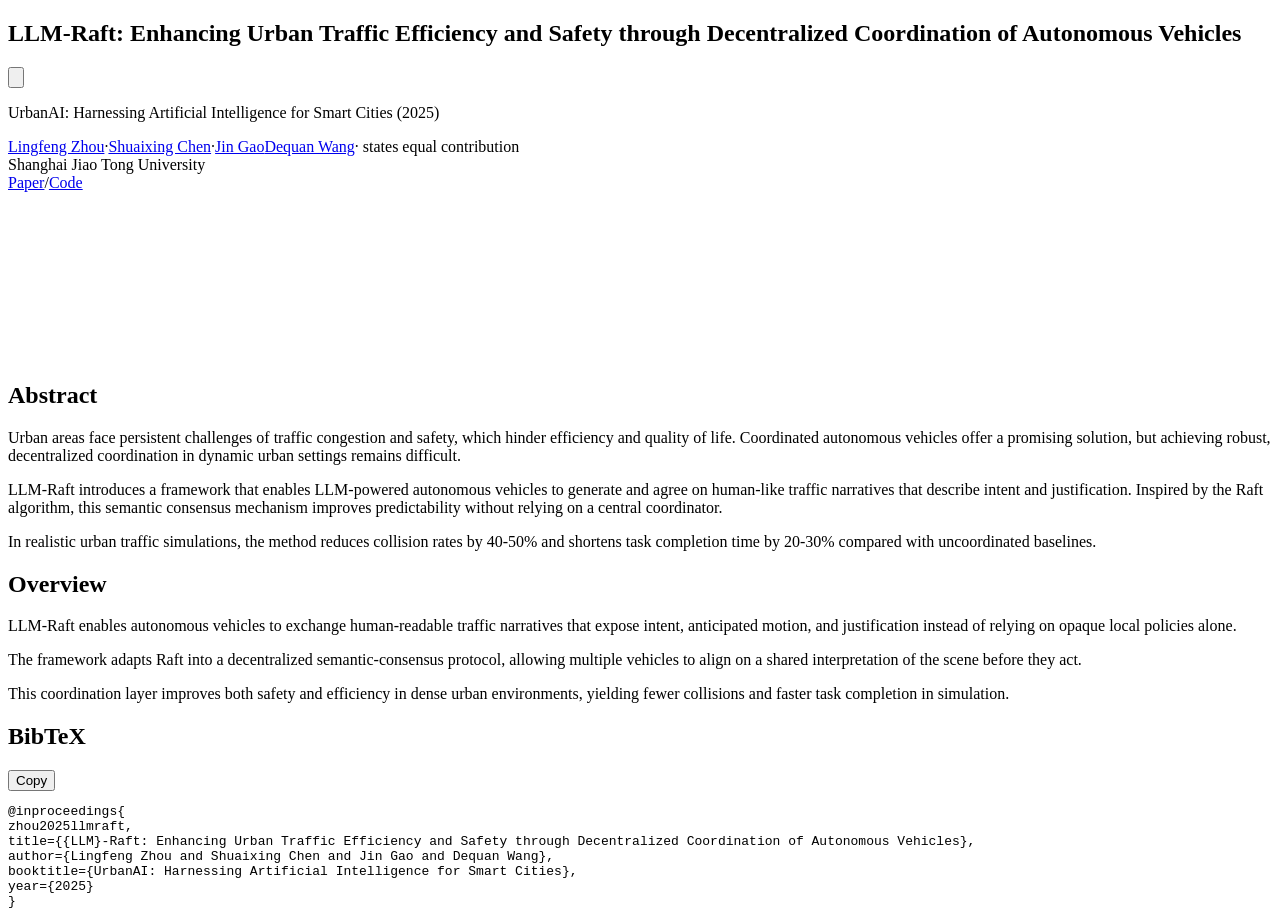
==== commit 28c9d6d2: "deploy: shxingch/llm-raft-page@28f5d96b2df962fbf92e7f49fc689e3daa6bf36f" ====
--- a/index.html
+++ b/index.html
@@ -3,6 +3,5 @@
 title={{LLM}-Raft: Enhancing Urban Traffic Efficiency and Safety through Decentralized Coordination of Autonomous Vehicles},
 author={Lingfeng Zhou and Shuaixing Chen and Jin Gao and Dequan Wang},
 booktitle={UrbanAI: Harnessing Artificial Intelligence for Smart Cities},
-year={2025},
-url={https://openreview.net/forum?id=yTMFKGdCRC}
-}</code></pre></div></div></div></div></section><script type="application/ld+json">{"@context":"https://schema.org","@type":"ScholarlyArticle","headline":"LLM-Raft: Enhancing Urban Traffic Efficiency and Safety through Decentralized Coordination of Autonomous Vehicles","description":"A decentralized semantic-consensus framework for coordinating autonomous vehicles in urban traffic.","author":[{"@type":"Person","name":"Lingfeng Zhou","url":"https://lingfengzhou.site/","affiliation":{"@type":"Organization","name":"Shanghai Jiao Tong University"}},{"@type":"Person","name":"Shuaixing Chen","url":"https://shxingch.github.io/","affiliation":{"@type":"Organization","name":"Shanghai Jiao Tong University"}},{"@type":"Person","name":"Jin Gao","url":"https://jingao.online/","affiliation":{"@type":"Organization","name":"Shanghai Jiao Tong University"}},{"@type":"Person","name":"Dequan Wang","url":"https://dequan.wang/","affiliation":{"@type":"Organization","name":"Shanghai Jiao Tong University"}}]}</script></main></div><!--$--><!--/$--><script src="/llm-raft/_next/static/chunks/0ht900cau6_ur.js" id="_R_" async=""></script><script>(self.__next_f=self.__next_f||[]).push([0])</script><script>self.__next_f.push([1,"1:\"$Sreact.fragment\"\n2:I[39756,[\"/llm-raft/_next/static/chunks/0dbhjjzl8qfwv.js\"],\"default\"]\n3:I[37457,[\"/llm-raft/_next/static/chunks/0dbhjjzl8qfwv.js\"],\"default\"]\n4:I[38448,[\"/llm-raft/_next/static/chunks/0dbhjjzl8qfwv.js\",\"/llm-raft/_next/static/chunks/03ebrlfly672r.js\"],\"RevealShell\"]\n5:I[16077,[\"/llm-raft/_next/static/chunks/0dbhjjzl8qfwv.js\",\"/llm-raft/_next/static/chunks/03ebrlfly672r.js\"],\"ThemeToggle\"]\n6:I[31122,[\"/llm-raft/_next/static/chunks/0dbhjjzl8qfwv.js\",\"/llm-raft/_next/static/chunks/03ebrlfly672r.js\"],\"AuthorList\"]\n7:I[5396,[\"/llm-raft/_next/static/chunks/0dbhjjzl8qfwv.js\",\"/llm-raft/_next/static/chunks/03ebrlfly672r.js\"],\"TeaserVideo\"]\nf:I[68027,[\"/llm-raft/_next/static/chunks/0dbhjjzl8qfwv.js\"],\"default\",1]\n:HL[\"/llm-raft/_next/static/chunks/09kf5zf~wfes8.css\",\"style\"]\n"])</script><script>self.__next_f.push([1,"0:{\"P\":null,\"c\":[\"\",\"\"],\"q\":\"\",\"i\":false,\"f\":[[[\"\",{\"children\":[\"__PAGE__\",{}]},\"$undefined\",\"$undefined\",16],[[\"$\",\"$1\",\"c\",{\"children\":[[[\"$\",\"link\",\"0\",{\"rel\":\"stylesheet\",\"href\":\"/llm-raft/_next/static/chunks/09kf5zf~wfes8.css\",\"precedence\":\"next\",\"crossOrigin\":\"$undefined\",\"nonce\":\"$undefined\"}],[\"$\",\"script\",\"script-0\",{\"src\":\"/llm-raft/_next/static/chunks/0dbhjjzl8qfwv.js\",\"async\":true,\"nonce\":\"$undefined\"}]],[\"$\",\"html\",null,{\"lang\":\"en\",\"className\":\"h-full antialiased\",\"children\":[\"$\",\"body\",null,{\"className\":\"min-h-full\",\"children\":[\"$\",\"$L2\",null,{\"parallelRouterKey\":\"children\",\"error\":\"$undefined\",\"errorStyles\":\"$undefined\",\"errorScripts\":\"$undefined\",\"template\":[\"$\",\"$L3\",null,{}],\"templateStyles\":\"$undefined\",\"templateScripts\":\"$undefined\",\"notFound\":[[[\"$\",\"title\",null,{\"children\":\"404: This page could not be found.\"}],[\"$\",\"div\",null,{\"style\":{\"fontFamily\":\"system-ui,\\\"Segoe UI\\\",Roboto,Helvetica,Arial,sans-serif,\\\"Apple Color Emoji\\\",\\\"Segoe UI Emoji\\\"\",\"height\":\"100vh\",\"textAlign\":\"center\",\"display\":\"flex\",\"flexDirection\":\"column\",\"alignItems\":\"center\",\"justifyContent\":\"center\"},\"children\":[\"$\",\"div\",null,{\"children\":[[\"$\",\"style\",null,{\"dangerouslySetInnerHTML\":{\"__html\":\"body{color:#000;background:#fff;margin:0}.next-error-h1{border-right:1px solid rgba(0,0,0,.3)}@media (prefers-color-scheme:dark){body{color:#fff;background:#000}.next-error-h1{border-right:1px solid rgba(255,255,255,.3)}}\"}}],[\"$\",\"h1\",null,{\"className\":\"next-error-h1\",\"style\":{\"display\":\"inline-block\",\"margin\":\"0 20px 0 0\",\"padding\":\"0 23px 0 0\",\"fontSize\":24,\"fontWeight\":500,\"verticalAlign\":\"top\",\"lineHeight\":\"49px\"},\"children\":404}],[\"$\",\"div\",null,{\"style\":{\"display\":\"inline-block\"},\"children\":[\"$\",\"h2\",null,{\"style\":{\"fontSize\":14,\"fontWeight\":400,\"lineHeight\":\"49px\",\"margin\":0},\"children\":\"This page could not be found.\"}]}]]}]}]],[]],\"forbidden\":\"$undefined\",\"unauthorized\":\"$undefined\"}]}]}]]}],{\"children\":[[\"$\",\"$1\",\"c\",{\"children\":[[\"$\",\"$L4\",null,{\"children\":[\"$\",\"main\",null,{\"children\":[[\"$\",\"section\",null,{\"className\":\"hero publication-hero\",\"children\":[\"$\",\"div\",null,{\"className\":\"hero-body\",\"children\":[\"$\",\"div\",null,{\"className\":\"container is-max-desktop\",\"children\":[\"$\",\"div\",null,{\"className\":\"columns is-centered\",\"children\":[\"$\",\"div\",null,{\"className\":\"column has-text-centered\",\"children\":[[\"$\",\"div\",null,{\"data-fade\":true,\"className\":\"publication-title-row\",\"children\":[[\"$\",\"h1\",null,{\"className\":\"title is-1 publication-title\",\"children\":[[\"$\",\"span\",null,{\"className\":\"publication-title-brand\",\"children\":\"LLM-Raft:\"}],\" \",[\"$\",\"span\",null,{\"className\":\"publication-title-rest\",\"children\":[\"Enhancing Urban Traffic Efficiency and Safety through Decentralized Coordination of\",\" \",\"Autonomous Vehicles\"]}]]}],[\"$\",\"div\",null,{\"className\":\"publication-theme-toggle\",\"children\":[\"$\",\"$L5\",null,{}]}]]}],[\"$\",\"p\",null,{\"data-fade\":true,\"className\":\"publication-venue publication-meta-spacing\",\"children\":\"UrbanAI: Harnessing Artificial Intelligence for Smart Cities (2025)\"}],[\"$\",\"$L6\",null,{\"authors\":[{\"name\":\"Lingfeng Zhou\",\"href\":\"https://lingfengzhou.site/\",\"equalContribution\":true},{\"name\":\"Shuaixing Chen\",\"href\":\"https://shxingch.github.io/\",\"equalContribution\":true},{\"name\":\"Jin Gao\",\"href\":\"https://jingao.online/\"},{\"name\":\"Dequan Wang\",\"href\":\"https://dequan.wang/\"}],\"affiliations\":[{\"label\":\"Shanghai Jiao Tong University\"}]}],[\"$\",\"div\",null,{\"className\":\"has-text-centered\",\"children\":[\"$\",\"div\",null,{\"data-fade\":true,\"className\":\"publication-links publication-meta-spacing flex flex-wrap items-center justify-center\",\"aria-label\":\"Project links\",\"children\":[[\"$\",\"span\",\"Paper\",{\"className\":\"inline-flex items-center\",\"children\":[[\"$\",\"a\",null,{\"href\":\"/llm-raft/llm-raft.pdf\",\"target\":\"_blank\",\"rel\":\"noopener noreferrer\",\"className\":\"link-secondary font-mono text-[0.92rem] font-medium\",\"children\":\"Paper\"}],[\"$\",\"span\",null,{\"className\":\"mx-3 text-slate-400\",\"children\":\"/\"}]]}],[\"$\",\"span\",\"Code\",{\"className\":\"inline-flex items-center\",\"children\":[[\"$\",\"a\",null,{\"href\":\"https://github.com/shxingch/llm-raft\",\"target\":\"_blank\",\"rel\":\"noopener noreferrer\",\"className\":\"link-secondary font-mono text-[0.92rem] font-medium\",\"children\":\"Code\"}],null]}]]}]}]]}]}]}]}]}],[\"$\",\"section\",null,{\"className\":\"hero teaser publication-teaser\",\"children\":[\"$\",\"div\",null,{\"className\":\"container is-max-desktop\",\"children\":[\"$\",\"div\",null,{\"className\":\"hero-body\",\"children\":[\"$\",\"figure\",null,{\"data-fade\":true,\"className\":\"teaser-frame\",\"children\":[\"$\",\"$L7\",null,{}]}]}]}]}],[\"$\",\"section\",null,{\"className\":\"section\",\"aria-labelledby\":\"abstract-title\",\"children\":[\"$\",\"div\",null,{\"className\":\"container is-max-desktop\",\"children\":[\"$L8\",\"$L9\"]}]}],\"$La\",\"$Lb\"]}]}],[\"$Lc\"],\"$Ld\"]}],{},null,false,null]},null,false,null],\"$Le\",false]],\"m\":\"$undefined\",\"G\":[\"$f\",[\"$L10\"]],\"S\":true,\"h\":null,\"s\":\"$undefined\",\"l\":\"$undefined\",\"p\":\"$undefined\",\"d\":\"$undefined\",\"b\":\"gwuCqeVC7VjuDxWbOKI5n\"}\n"])</script><script>self.__next_f.push([1,"11:I[47067,[\"/llm-raft/_next/static/chunks/0dbhjjzl8qfwv.js\",\"/llm-raft/_next/static/chunks/03ebrlfly672r.js\"],\"BibtexBlock\"]\n12:I[97367,[\"/llm-raft/_next/static/chunks/0dbhjjzl8qfwv.js\"],\"OutletBoundary\"]\n13:\"$Sreact.suspense\"\n15:I[97367,[\"/llm-raft/_next/static/chunks/0dbhjjzl8qfwv.js\"],\"ViewportBoundary\"]\n17:I[97367,[\"/llm-raft/_next/static/chunks/0dbhjjzl8qfwv.js\"],\"MetadataBoundary\"]\n"])</script><script>self.__next_f.push([1,"8:[\"$\",\"div\",null,{\"className\":\"columns is-centered has-text-centered\",\"children\":[\"$\",\"div\",null,{\"className\":\"column is-four-fifths\",\"children\":[[\"$\",\"h2\",null,{\"id\":\"abstract-title\",\"data-fade\":true,\"className\":\"title is-3\",\"children\":\"Abstract\"}],[\"$\",\"div\",null,{\"data-fade\":true,\"className\":\"content has-text-justified\",\"children\":[[\"$\",\"p\",\"Urban areas face persistent challenges of traffic congestion and safety, which hinder efficiency and quality of life. Coordinated autonomous vehicles offer a promising solution, but achieving robust, decentralized coordination in dynamic urban settings remains difficult.\",{\"children\":\"Urban areas face persistent challenges of traffic congestion and safety, which hinder efficiency and quality of life. Coordinated autonomous vehicles offer a promising solution, but achieving robust, decentralized coordination in dynamic urban settings remains difficult.\"}],[\"$\",\"p\",\"LLM-Raft introduces a framework that enables LLM-powered autonomous vehicles to generate and agree on human-like traffic narratives that describe intent and justification. Inspired by the Raft algorithm, this semantic consensus mechanism improves predictability without relying on a central coordinator.\",{\"children\":\"LLM-Raft introduces a framework that enables LLM-powered autonomous vehicles to generate and agree on human-like traffic narratives that describe intent and justification. Inspired by the Raft algorithm, this semantic consensus mechanism improves predictability without relying on a central coordinator.\"}],[\"$\",\"p\",\"In realistic urban traffic simulations, the method reduces collision rates by 40-50% and shortens task completion time by 20-30% compared with uncoordinated baselines.\",{\"children\":\"In realistic urban traffic simulations, the method reduces collision rates by 40-50% and shortens task completion time by 20-30% compared with uncoordinated baselines.\"}]]}]]}]}]\n"])</script><script>self.__next_f.push([1,"9:[\"$\",\"div\",null,{\"className\":\"columns is-centered\",\"aria-labelledby\":\"overview-title\",\"children\":[\"$\",\"div\",null,{\"className\":\"column is-four-fifths\",\"children\":[[\"$\",\"h2\",null,{\"id\":\"overview-title\",\"data-fade\":true,\"className\":\"title is-3 has-text-centered\",\"children\":\"Overview\"}],[\"$\",\"div\",null,{\"data-fade\":true,\"className\":\"content has-text-justified\",\"children\":[[\"$\",\"p\",\"LLM-Raft enables autonomous vehicles to exchange human-readable traffic narratives that expose intent, anticipated motion, and justification instead of relying on opaque local policies alone.\",{\"children\":\"LLM-Raft enables autonomous vehicles to exchange human-readable traffic narratives that expose intent, anticipated motion, and justification instead of relying on opaque local policies alone.\"}],[\"$\",\"p\",\"The framework adapts Raft into a decentralized semantic-consensus protocol, allowing multiple vehicles to align on a shared interpretation of the scene before they act.\",{\"children\":\"The framework adapts Raft into a decentralized semantic-consensus protocol, allowing multiple vehicles to align on a shared interpretation of the scene before they act.\"}],[\"$\",\"p\",\"This coordination layer improves both safety and efficiency in dense urban environments, yielding fewer collisions and faster task completion in simulation.\",{\"children\":\"This coordination layer improves both safety and efficiency in dense urban environments, yielding fewer collisions and faster task completion in simulation.\"}]]}]]}]}]\n"])</script><script>self.__next_f.push([1,"a:[\"$\",\"section\",null,{\"className\":\"section\",\"id\":\"BibTeX\",\"aria-labelledby\":\"bibtex-title\",\"children\":[\"$\",\"div\",null,{\"className\":\"container is-max-desktop\",\"children\":[\"$\",\"div\",null,{\"className\":\"columns is-centered\",\"children\":[\"$\",\"div\",null,{\"className\":\"column is-four-fifths\",\"children\":[\"$\",\"$L11\",null,{\"titleId\":\"bibtex-title\",\"bibtex\":\"@inproceedings{\\nzhou2025llmraft,\\ntitle={{LLM}-Raft: Enhancing Urban Traffic Efficiency and Safety through Decentralized Coordination of Autonomous Vehicles},\\nauthor={Lingfeng Zhou and Shuaixing Chen and Jin Gao and Dequan Wang},\\nbooktitle={UrbanAI: Harnessing Artificial Intelligence for Smart Cities},\\nyear={2025},\\nurl={https://openreview.net/forum?id=yTMFKGdCRC}\\n}\"}]}]}]}]}]\nb:[\"$\",\"script\",null,{\"type\":\"application/ld+json\",\"dangerouslySetInnerHTML\":{\"__html\":\"{\\\"@context\\\":\\\"https://schema.org\\\",\\\"@type\\\":\\\"ScholarlyArticle\\\",\\\"headline\\\":\\\"LLM-Raft: Enhancing Urban Traffic Efficiency and Safety through Decentralized Coordination of Autonomous Vehicles\\\",\\\"description\\\":\\\"A decentralized semantic-consensus framework for coordinating autonomous vehicles in urban traffic.\\\",\\\"author\\\":[{\\\"@type\\\":\\\"Person\\\",\\\"name\\\":\\\"Lingfeng Zhou\\\",\\\"url\\\":\\\"https://lingfengzhou.site/\\\",\\\"affiliation\\\":{\\\"@type\\\":\\\"Organization\\\",\\\"name\\\":\\\"Shanghai Jiao Tong University\\\"}},{\\\"@type\\\":\\\"Person\\\",\\\"name\\\":\\\"Shuaixing Chen\\\",\\\"url\\\":\\\"https://shxingch.github.io/\\\",\\\"affiliation\\\":{\\\"@type\\\":\\\"Organization\\\",\\\"name\\\":\\\"Shanghai Jiao Tong University\\\"}},{\\\"@type\\\":\\\"Person\\\",\\\"name\\\":\\\"Jin Gao\\\",\\\"url\\\":\\\"https://jingao.online/\\\",\\\"affiliation\\\":{\\\"@type\\\":\\\"Organization\\\",\\\"name\\\":\\\"Shanghai Jiao Tong University\\\"}},{\\\"@type\\\":\\\"Person\\\",\\\"name\\\":\\\"Dequan Wang\\\",\\\"url\\\":\\\"https://dequan.wang/\\\",\\\"affiliation\\\":{\\\"@type\\\":\\\"Organization\\\",\\\"name\\\":\\\"Shanghai Jiao Tong University\\\"}}]}\"}}]\nc:[\"$\",\"script\",\"script-0\",{\"src\":\"/llm-raft/_next/static/chunks/03ebrlfly672r.js\",\"async\":true,\"nonce\":\"$undefined\"}]\nd:[\"$\",\"$L12\",null,{\"children\":[\"$\",\"$13\",null,{\"name\":\"Next.MetadataOutlet\",\"children\":\"$@14\"}]}]\ne:[\"$\",\"$1\",\"h\",{\"children\":[null,[\"$\",\"$L15\",null,{\"children\":\"$L16\"}],[\"$\",\"div\",null,{\"hidden\":true,\"children\":[\"$\",\"$L17\",null,{\"children\":[\"$\",\"$13\",null,{\"name\":\"Next.Metadata\",\"children\":\"$L18\"}]}]}],null]}]\n10:[\"$\",\"link\",\"0\",{\"rel\":\"stylesheet\",\"href\":\"/llm-raft/_next/static/chunks/09kf5zf~wfes8.css\",\"precedence\":\"next\",\"crossOrigin\":\"$undefined\",\"nonce\":\"$undefined\"}]\n"])</script><script>self.__next_f.push([1,"16:[[\"$\",\"meta\",\"0\",{\"charSet\":\"utf-8\"}],[\"$\",\"meta\",\"1\",{\"name\":\"viewport\",\"content\":\"width=device-width, initial-scale=1\"}]]\n"])</script><script>self.__next_f.push([1,"19:I[27201,[\"/llm-raft/_next/static/chunks/0dbhjjzl8qfwv.js\"],\"IconMark\"]\n14:null\n18:[[\"$\",\"title\",\"0\",{\"children\":\"LLM-Raft\"}],[\"$\",\"meta\",\"1\",{\"name\":\"description\",\"content\":\"Paper homepage for LLM-Raft, a decentralized semantic-consensus framework for coordinating autonomous vehicles in urban traffic.\"}],[\"$\",\"meta\",\"2\",{\"name\":\"keywords\",\"content\":\"autonomous vehicles,traffic coordination,LLM,Raft,project page\"}],[\"$\",\"link\",\"3\",{\"rel\":\"shortcut icon\",\"href\":\"/globe.svg\"}],[\"$\",\"link\",\"4\",{\"rel\":\"icon\",\"href\":\"/globe.svg\"}],[\"$\",\"link\",\"5\",{\"rel\":\"apple-touch-icon\",\"href\":\"/globe.svg\"}],[\"$\",\"$L19\",\"6\",{}]]\n"])</script></body></html>+year={2025}
+}</code></pre></div></div></div></div></section><script type="application/ld+json">{"@context":"https://schema.org","@type":"ScholarlyArticle","headline":"LLM-Raft: Enhancing Urban Traffic Efficiency and Safety through Decentralized Coordination of Autonomous Vehicles","description":"A decentralized semantic-consensus framework for coordinating autonomous vehicles in urban traffic.","author":[{"@type":"Person","name":"Lingfeng Zhou","url":"https://lingfengzhou.site/","affiliation":{"@type":"Organization","name":"Shanghai Jiao Tong University"}},{"@type":"Person","name":"Shuaixing Chen","url":"https://shxingch.github.io/","affiliation":{"@type":"Organization","name":"Shanghai Jiao Tong University"}},{"@type":"Person","name":"Jin Gao","url":"https://jingao.online/","affiliation":{"@type":"Organization","name":"Shanghai Jiao Tong University"}},{"@type":"Person","name":"Dequan Wang","url":"https://dequan.wang/","affiliation":{"@type":"Organization","name":"Shanghai Jiao Tong University"}}]}</script></main></div><!--$--><!--/$--><script src="/llm-raft/_next/static/chunks/0ht900cau6_ur.js" id="_R_" async=""></script><script>(self.__next_f=self.__next_f||[]).push([0])</script><script>self.__next_f.push([1,"1:\"$Sreact.fragment\"\n2:I[39756,[\"/llm-raft/_next/static/chunks/0dbhjjzl8qfwv.js\"],\"default\"]\n3:I[37457,[\"/llm-raft/_next/static/chunks/0dbhjjzl8qfwv.js\"],\"default\"]\n4:I[38448,[\"/llm-raft/_next/static/chunks/0dbhjjzl8qfwv.js\",\"/llm-raft/_next/static/chunks/03ebrlfly672r.js\"],\"RevealShell\"]\n5:I[16077,[\"/llm-raft/_next/static/chunks/0dbhjjzl8qfwv.js\",\"/llm-raft/_next/static/chunks/03ebrlfly672r.js\"],\"ThemeToggle\"]\n6:I[31122,[\"/llm-raft/_next/static/chunks/0dbhjjzl8qfwv.js\",\"/llm-raft/_next/static/chunks/03ebrlfly672r.js\"],\"AuthorList\"]\n7:I[5396,[\"/llm-raft/_next/static/chunks/0dbhjjzl8qfwv.js\",\"/llm-raft/_next/static/chunks/03ebrlfly672r.js\"],\"TeaserVideo\"]\nf:I[68027,[\"/llm-raft/_next/static/chunks/0dbhjjzl8qfwv.js\"],\"default\",1]\n:HL[\"/llm-raft/_next/static/chunks/09kf5zf~wfes8.css\",\"style\"]\n"])</script><script>self.__next_f.push([1,"0:{\"P\":null,\"c\":[\"\",\"\"],\"q\":\"\",\"i\":false,\"f\":[[[\"\",{\"children\":[\"__PAGE__\",{}]},\"$undefined\",\"$undefined\",16],[[\"$\",\"$1\",\"c\",{\"children\":[[[\"$\",\"link\",\"0\",{\"rel\":\"stylesheet\",\"href\":\"/llm-raft/_next/static/chunks/09kf5zf~wfes8.css\",\"precedence\":\"next\",\"crossOrigin\":\"$undefined\",\"nonce\":\"$undefined\"}],[\"$\",\"script\",\"script-0\",{\"src\":\"/llm-raft/_next/static/chunks/0dbhjjzl8qfwv.js\",\"async\":true,\"nonce\":\"$undefined\"}]],[\"$\",\"html\",null,{\"lang\":\"en\",\"className\":\"h-full antialiased\",\"children\":[\"$\",\"body\",null,{\"className\":\"min-h-full\",\"children\":[\"$\",\"$L2\",null,{\"parallelRouterKey\":\"children\",\"error\":\"$undefined\",\"errorStyles\":\"$undefined\",\"errorScripts\":\"$undefined\",\"template\":[\"$\",\"$L3\",null,{}],\"templateStyles\":\"$undefined\",\"templateScripts\":\"$undefined\",\"notFound\":[[[\"$\",\"title\",null,{\"children\":\"404: This page could not be found.\"}],[\"$\",\"div\",null,{\"style\":{\"fontFamily\":\"system-ui,\\\"Segoe UI\\\",Roboto,Helvetica,Arial,sans-serif,\\\"Apple Color Emoji\\\",\\\"Segoe UI Emoji\\\"\",\"height\":\"100vh\",\"textAlign\":\"center\",\"display\":\"flex\",\"flexDirection\":\"column\",\"alignItems\":\"center\",\"justifyContent\":\"center\"},\"children\":[\"$\",\"div\",null,{\"children\":[[\"$\",\"style\",null,{\"dangerouslySetInnerHTML\":{\"__html\":\"body{color:#000;background:#fff;margin:0}.next-error-h1{border-right:1px solid rgba(0,0,0,.3)}@media (prefers-color-scheme:dark){body{color:#fff;background:#000}.next-error-h1{border-right:1px solid rgba(255,255,255,.3)}}\"}}],[\"$\",\"h1\",null,{\"className\":\"next-error-h1\",\"style\":{\"display\":\"inline-block\",\"margin\":\"0 20px 0 0\",\"padding\":\"0 23px 0 0\",\"fontSize\":24,\"fontWeight\":500,\"verticalAlign\":\"top\",\"lineHeight\":\"49px\"},\"children\":404}],[\"$\",\"div\",null,{\"style\":{\"display\":\"inline-block\"},\"children\":[\"$\",\"h2\",null,{\"style\":{\"fontSize\":14,\"fontWeight\":400,\"lineHeight\":\"49px\",\"margin\":0},\"children\":\"This page could not be found.\"}]}]]}]}]],[]],\"forbidden\":\"$undefined\",\"unauthorized\":\"$undefined\"}]}]}]]}],{\"children\":[[\"$\",\"$1\",\"c\",{\"children\":[[\"$\",\"$L4\",null,{\"children\":[\"$\",\"main\",null,{\"children\":[[\"$\",\"section\",null,{\"className\":\"hero publication-hero\",\"children\":[\"$\",\"div\",null,{\"className\":\"hero-body\",\"children\":[\"$\",\"div\",null,{\"className\":\"container is-max-desktop\",\"children\":[\"$\",\"div\",null,{\"className\":\"columns is-centered\",\"children\":[\"$\",\"div\",null,{\"className\":\"column has-text-centered\",\"children\":[[\"$\",\"div\",null,{\"data-fade\":true,\"className\":\"publication-title-row\",\"children\":[[\"$\",\"h1\",null,{\"className\":\"title is-1 publication-title\",\"children\":[[\"$\",\"span\",null,{\"className\":\"publication-title-brand\",\"children\":\"LLM-Raft:\"}],\" \",[\"$\",\"span\",null,{\"className\":\"publication-title-rest\",\"children\":[\"Enhancing Urban Traffic Efficiency and Safety through Decentralized Coordination of\",\" \",\"Autonomous Vehicles\"]}]]}],[\"$\",\"div\",null,{\"className\":\"publication-theme-toggle\",\"children\":[\"$\",\"$L5\",null,{}]}]]}],[\"$\",\"p\",null,{\"data-fade\":true,\"className\":\"publication-venue publication-meta-spacing\",\"children\":\"UrbanAI: Harnessing Artificial Intelligence for Smart Cities (2025)\"}],[\"$\",\"$L6\",null,{\"authors\":[{\"name\":\"Lingfeng Zhou\",\"href\":\"https://lingfengzhou.site/\",\"equalContribution\":true},{\"name\":\"Shuaixing Chen\",\"href\":\"https://shxingch.github.io/\",\"equalContribution\":true},{\"name\":\"Jin Gao\",\"href\":\"https://jingao.online/\"},{\"name\":\"Dequan Wang\",\"href\":\"https://dequan.wang/\"}],\"affiliations\":[{\"label\":\"Shanghai Jiao Tong University\"}]}],[\"$\",\"div\",null,{\"className\":\"has-text-centered\",\"children\":[\"$\",\"div\",null,{\"data-fade\":true,\"className\":\"publication-links publication-meta-spacing flex flex-wrap items-center justify-center\",\"aria-label\":\"Project links\",\"children\":[[\"$\",\"span\",\"Paper\",{\"className\":\"inline-flex items-center\",\"children\":[[\"$\",\"a\",null,{\"href\":\"/llm-raft/llm-raft.pdf\",\"target\":\"_blank\",\"rel\":\"noopener noreferrer\",\"className\":\"link-secondary font-mono text-[0.92rem] font-medium\",\"children\":\"Paper\"}],[\"$\",\"span\",null,{\"className\":\"mx-3 text-slate-400\",\"children\":\"/\"}]]}],[\"$\",\"span\",\"Code\",{\"className\":\"inline-flex items-center\",\"children\":[[\"$\",\"a\",null,{\"href\":\"https://github.com/shxingch/llm-raft\",\"target\":\"_blank\",\"rel\":\"noopener noreferrer\",\"className\":\"link-secondary font-mono text-[0.92rem] font-medium\",\"children\":\"Code\"}],null]}]]}]}]]}]}]}]}]}],[\"$\",\"section\",null,{\"className\":\"hero teaser publication-teaser\",\"children\":[\"$\",\"div\",null,{\"className\":\"container is-max-desktop\",\"children\":[\"$\",\"div\",null,{\"className\":\"hero-body\",\"children\":[\"$\",\"figure\",null,{\"data-fade\":true,\"className\":\"teaser-frame\",\"children\":[\"$\",\"$L7\",null,{}]}]}]}]}],[\"$\",\"section\",null,{\"className\":\"section\",\"aria-labelledby\":\"abstract-title\",\"children\":[\"$\",\"div\",null,{\"className\":\"container is-max-desktop\",\"children\":[\"$L8\",\"$L9\"]}]}],\"$La\",\"$Lb\"]}]}],[\"$Lc\"],\"$Ld\"]}],{},null,false,null]},null,false,null],\"$Le\",false]],\"m\":\"$undefined\",\"G\":[\"$f\",[\"$L10\"]],\"S\":true,\"h\":null,\"s\":\"$undefined\",\"l\":\"$undefined\",\"p\":\"$undefined\",\"d\":\"$undefined\",\"b\":\"F12jV0U1dd71n4FvEkbNt\"}\n"])</script><script>self.__next_f.push([1,"11:I[47067,[\"/llm-raft/_next/static/chunks/0dbhjjzl8qfwv.js\",\"/llm-raft/_next/static/chunks/03ebrlfly672r.js\"],\"BibtexBlock\"]\n12:I[97367,[\"/llm-raft/_next/static/chunks/0dbhjjzl8qfwv.js\"],\"OutletBoundary\"]\n13:\"$Sreact.suspense\"\n15:I[97367,[\"/llm-raft/_next/static/chunks/0dbhjjzl8qfwv.js\"],\"ViewportBoundary\"]\n17:I[97367,[\"/llm-raft/_next/static/chunks/0dbhjjzl8qfwv.js\"],\"MetadataBoundary\"]\n"])</script><script>self.__next_f.push([1,"8:[\"$\",\"div\",null,{\"className\":\"columns is-centered has-text-centered\",\"children\":[\"$\",\"div\",null,{\"className\":\"column is-four-fifths\",\"children\":[[\"$\",\"h2\",null,{\"id\":\"abstract-title\",\"data-fade\":true,\"className\":\"title is-3\",\"children\":\"Abstract\"}],[\"$\",\"div\",null,{\"data-fade\":true,\"className\":\"content has-text-justified\",\"children\":[[\"$\",\"p\",\"Urban areas face persistent challenges of traffic congestion and safety, which hinder efficiency and quality of life. Coordinated autonomous vehicles offer a promising solution, but achieving robust, decentralized coordination in dynamic urban settings remains difficult.\",{\"children\":\"Urban areas face persistent challenges of traffic congestion and safety, which hinder efficiency and quality of life. Coordinated autonomous vehicles offer a promising solution, but achieving robust, decentralized coordination in dynamic urban settings remains difficult.\"}],[\"$\",\"p\",\"LLM-Raft introduces a framework that enables LLM-powered autonomous vehicles to generate and agree on human-like traffic narratives that describe intent and justification. Inspired by the Raft algorithm, this semantic consensus mechanism improves predictability without relying on a central coordinator.\",{\"children\":\"LLM-Raft introduces a framework that enables LLM-powered autonomous vehicles to generate and agree on human-like traffic narratives that describe intent and justification. Inspired by the Raft algorithm, this semantic consensus mechanism improves predictability without relying on a central coordinator.\"}],[\"$\",\"p\",\"In realistic urban traffic simulations, the method reduces collision rates by 40-50% and shortens task completion time by 20-30% compared with uncoordinated baselines.\",{\"children\":\"In realistic urban traffic simulations, the method reduces collision rates by 40-50% and shortens task completion time by 20-30% compared with uncoordinated baselines.\"}]]}]]}]}]\n"])</script><script>self.__next_f.push([1,"9:[\"$\",\"div\",null,{\"className\":\"columns is-centered\",\"aria-labelledby\":\"overview-title\",\"children\":[\"$\",\"div\",null,{\"className\":\"column is-four-fifths\",\"children\":[[\"$\",\"h2\",null,{\"id\":\"overview-title\",\"data-fade\":true,\"className\":\"title is-3 has-text-centered\",\"children\":\"Overview\"}],[\"$\",\"div\",null,{\"data-fade\":true,\"className\":\"content has-text-justified\",\"children\":[[\"$\",\"p\",\"LLM-Raft enables autonomous vehicles to exchange human-readable traffic narratives that expose intent, anticipated motion, and justification instead of relying on opaque local policies alone.\",{\"children\":\"LLM-Raft enables autonomous vehicles to exchange human-readable traffic narratives that expose intent, anticipated motion, and justification instead of relying on opaque local policies alone.\"}],[\"$\",\"p\",\"The framework adapts Raft into a decentralized semantic-consensus protocol, allowing multiple vehicles to align on a shared interpretation of the scene before they act.\",{\"children\":\"The framework adapts Raft into a decentralized semantic-consensus protocol, allowing multiple vehicles to align on a shared interpretation of the scene before they act.\"}],[\"$\",\"p\",\"This coordination layer improves both safety and efficiency in dense urban environments, yielding fewer collisions and faster task completion in simulation.\",{\"children\":\"This coordination layer improves both safety and efficiency in dense urban environments, yielding fewer collisions and faster task completion in simulation.\"}]]}]]}]}]\n"])</script><script>self.__next_f.push([1,"a:[\"$\",\"section\",null,{\"className\":\"section\",\"id\":\"BibTeX\",\"aria-labelledby\":\"bibtex-title\",\"children\":[\"$\",\"div\",null,{\"className\":\"container is-max-desktop\",\"children\":[\"$\",\"div\",null,{\"className\":\"columns is-centered\",\"children\":[\"$\",\"div\",null,{\"className\":\"column is-four-fifths\",\"children\":[\"$\",\"$L11\",null,{\"titleId\":\"bibtex-title\",\"bibtex\":\"@inproceedings{\\nzhou2025llmraft,\\ntitle={{LLM}-Raft: Enhancing Urban Traffic Efficiency and Safety through Decentralized Coordination of Autonomous Vehicles},\\nauthor={Lingfeng Zhou and Shuaixing Chen and Jin Gao and Dequan Wang},\\nbooktitle={UrbanAI: Harnessing Artificial Intelligence for Smart Cities},\\nyear={2025}\\n}\"}]}]}]}]}]\nb:[\"$\",\"script\",null,{\"type\":\"application/ld+json\",\"dangerouslySetInnerHTML\":{\"__html\":\"{\\\"@context\\\":\\\"https://schema.org\\\",\\\"@type\\\":\\\"ScholarlyArticle\\\",\\\"headline\\\":\\\"LLM-Raft: Enhancing Urban Traffic Efficiency and Safety through Decentralized Coordination of Autonomous Vehicles\\\",\\\"description\\\":\\\"A decentralized semantic-consensus framework for coordinating autonomous vehicles in urban traffic.\\\",\\\"author\\\":[{\\\"@type\\\":\\\"Person\\\",\\\"name\\\":\\\"Lingfeng Zhou\\\",\\\"url\\\":\\\"https://lingfengzhou.site/\\\",\\\"affiliation\\\":{\\\"@type\\\":\\\"Organization\\\",\\\"name\\\":\\\"Shanghai Jiao Tong University\\\"}},{\\\"@type\\\":\\\"Person\\\",\\\"name\\\":\\\"Shuaixing Chen\\\",\\\"url\\\":\\\"https://shxingch.github.io/\\\",\\\"affiliation\\\":{\\\"@type\\\":\\\"Organization\\\",\\\"name\\\":\\\"Shanghai Jiao Tong University\\\"}},{\\\"@type\\\":\\\"Person\\\",\\\"name\\\":\\\"Jin Gao\\\",\\\"url\\\":\\\"https://jingao.online/\\\",\\\"affiliation\\\":{\\\"@type\\\":\\\"Organization\\\",\\\"name\\\":\\\"Shanghai Jiao Tong University\\\"}},{\\\"@type\\\":\\\"Person\\\",\\\"name\\\":\\\"Dequan Wang\\\",\\\"url\\\":\\\"https://dequan.wang/\\\",\\\"affiliation\\\":{\\\"@type\\\":\\\"Organization\\\",\\\"name\\\":\\\"Shanghai Jiao Tong University\\\"}}]}\"}}]\nc:[\"$\",\"script\",\"script-0\",{\"src\":\"/llm-raft/_next/static/chunks/03ebrlfly672r.js\",\"async\":true,\"nonce\":\"$undefined\"}]\nd:[\"$\",\"$L12\",null,{\"children\":[\"$\",\"$13\",null,{\"name\":\"Next.MetadataOutlet\",\"children\":\"$@14\"}]}]\ne:[\"$\",\"$1\",\"h\",{\"children\":[null,[\"$\",\"$L15\",null,{\"children\":\"$L16\"}],[\"$\",\"div\",null,{\"hidden\":true,\"children\":[\"$\",\"$L17\",null,{\"children\":[\"$\",\"$13\",null,{\"name\":\"Next.Metadata\",\"children\":\"$L18\"}]}]}],null]}]\n10:[\"$\",\"link\",\"0\",{\"rel\":\"stylesheet\",\"href\":\"/llm-raft/_next/static/chunks/09kf5zf~wfes8.css\",\"precedence\":\"next\",\"crossOrigin\":\"$undefined\",\"nonce\":\"$undefined\"}]\n"])</script><script>self.__next_f.push([1,"16:[[\"$\",\"meta\",\"0\",{\"charSet\":\"utf-8\"}],[\"$\",\"meta\",\"1\",{\"name\":\"viewport\",\"content\":\"width=device-width, initial-scale=1\"}]]\n"])</script><script>self.__next_f.push([1,"19:I[27201,[\"/llm-raft/_next/static/chunks/0dbhjjzl8qfwv.js\"],\"IconMark\"]\n14:null\n18:[[\"$\",\"title\",\"0\",{\"children\":\"LLM-Raft\"}],[\"$\",\"meta\",\"1\",{\"name\":\"description\",\"content\":\"Paper homepage for LLM-Raft, a decentralized semantic-consensus framework for coordinating autonomous vehicles in urban traffic.\"}],[\"$\",\"meta\",\"2\",{\"name\":\"keywords\",\"content\":\"autonomous vehicles,traffic coordination,LLM,Raft,project page\"}],[\"$\",\"link\",\"3\",{\"rel\":\"shortcut icon\",\"href\":\"/globe.svg\"}],[\"$\",\"link\",\"4\",{\"rel\":\"icon\",\"href\":\"/globe.svg\"}],[\"$\",\"link\",\"5\",{\"rel\":\"apple-touch-icon\",\"href\":\"/globe.svg\"}],[\"$\",\"$L19\",\"6\",{}]]\n"])</script></body></html>
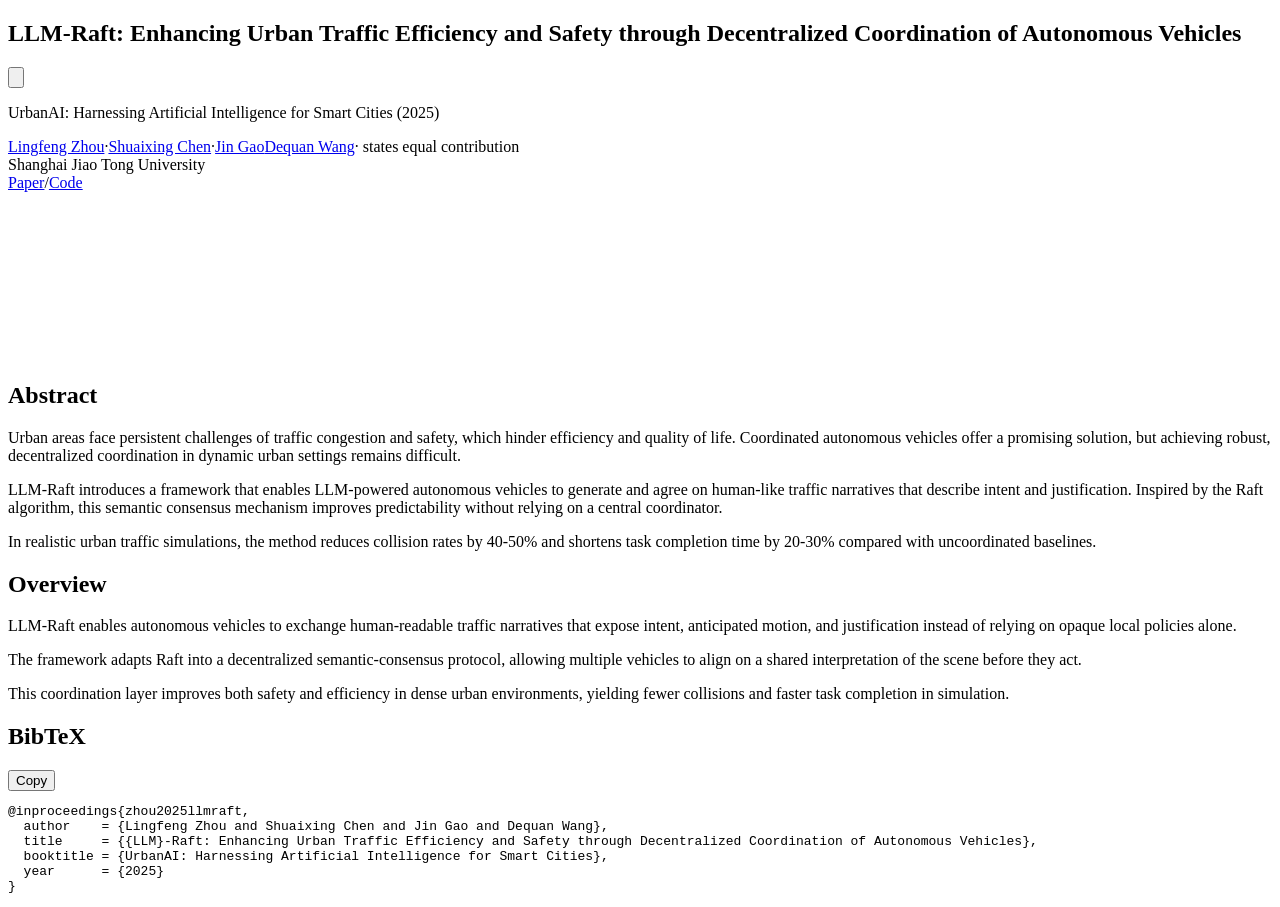
==== commit 12e26b0a: "deploy: shxingch/llm-raft-page@0baab2cf9ffb74bc65e798e999a5e587766b81dc" ====
--- a/index.html
+++ b/index.html
@@ -1,7 +1,6 @@
-<!DOCTYPE html><html lang="en" class="h-full antialiased"><head><meta charSet="utf-8"/><meta name="viewport" content="width=device-width, initial-scale=1"/><link rel="stylesheet" href="/llm-raft/_next/static/chunks/09kf5zf~wfes8.css" data-precedence="next"/><link rel="preload" as="script" fetchPriority="low" href="/llm-raft/_next/static/chunks/0ht900cau6_ur.js"/><script src="/llm-raft/_next/static/chunks/0q3h8o8ailm8_.js" async=""></script><script src="/llm-raft/_next/static/chunks/00ilazh50sdzh.js" async=""></script><script src="/llm-raft/_next/static/chunks/turbopack-0a613n1lv~kvj.js" async=""></script><script src="/llm-raft/_next/static/chunks/0dbhjjzl8qfwv.js" async=""></script><script src="/llm-raft/_next/static/chunks/03ebrlfly672r.js" async=""></script><title>LLM-Raft</title><meta name="description" content="Paper homepage for LLM-Raft, a decentralized semantic-consensus framework for coordinating autonomous vehicles in urban traffic."/><meta name="keywords" content="autonomous vehicles,traffic coordination,LLM,Raft,project page"/><link rel="shortcut icon" href="/globe.svg"/><link rel="icon" href="/globe.svg"/><link rel="apple-touch-icon" href="/globe.svg"/><script src="/llm-raft/_next/static/chunks/03~yq9q893hmn.js" noModule=""></script></head><body class="min-h-full"><div hidden=""><!--$--><!--/$--></div><div><main><section class="hero publication-hero"><div class="hero-body"><div class="container is-max-desktop"><div class="columns is-centered"><div class="column has-text-centered"><div data-fade="true" class="publication-title-row"><h1 class="title is-1 publication-title"><span class="publication-title-brand">LLM-Raft:</span> <span class="publication-title-rest">Enhancing Urban Traffic Efficiency and Safety through Decentralized Coordination of<!-- --> <!-- -->Autonomous Vehicles</span></h1><div class="publication-theme-toggle"><div class="relative z-20"><button type="button" aria-label="Switch to dark mode" class="inline-flex cursor-pointer items-center justify-center border-0 bg-transparent p-1 text-[var(--color-text-dark)] transition-colors duration-200 hover:text-[var(--color-hover)] focus-visible:outline-2 focus-visible:outline-offset-2 focus-visible:outline-[var(--color-primary)]"><span class="h-[18px] w-[18px] leading-none" aria-hidden="true"><svg viewBox="0 0 24 24" focusable="false" class="h-full w-full fill-none stroke-current stroke-[1.8]"><path d="M20 14.7A8.2 8.2 0 1 1 9.3 4a6.8 6.8 0 0 0 10.7 10.7Z"></path></svg></span></button></div></div></div><p data-fade="true" class="publication-venue publication-meta-spacing">UrbanAI: Harnessing Artificial Intelligence for Smart Cities (2025)</p><div data-fade="true" class="publication-authors publication-author-spacing text-[20px]"><span class="author-block mr-4"><a href="https://lingfengzhou.site/" target="_blank" rel="noopener noreferrer">Lingfeng Zhou</a><span class="equal-contrib-mark">·</span></span><span class="author-block mr-4"><a href="https://shxingch.github.io/" target="_blank" rel="noopener noreferrer">Shuaixing Chen</a><span class="equal-contrib-mark">·</span></span><span class="author-block mr-4"><a href="https://jingao.online/" target="_blank" rel="noopener noreferrer">Jin Gao</a></span><span class="author-block mr-4"><a href="https://dequan.wang/" target="_blank" rel="noopener noreferrer">Dequan Wang</a></span><span class="equal-contrib-note"><span class="equal-contrib-note-dot">·</span> states equal contribution</span></div><div data-fade="true" class="publication-affiliations publication-meta-spacing flex flex-wrap items-center justify-center gap-x-3 gap-y-1 text-[20px]"><span class="inline-flex items-center">Shanghai Jiao Tong University</span></div><div class="has-text-centered"><div data-fade="true" class="publication-links publication-meta-spacing flex flex-wrap items-center justify-center" aria-label="Project links"><span class="inline-flex items-center"><a href="/llm-raft/llm-raft.pdf" target="_blank" rel="noopener noreferrer" class="link-secondary font-mono text-[0.92rem] font-medium">Paper</a><span class="mx-3 text-slate-400">/</span></span><span class="inline-flex items-center"><a href="https://github.com/shxingch/llm-raft" target="_blank" rel="noopener noreferrer" class="link-secondary font-mono text-[0.92rem] font-medium">Code</a></span></div></div></div></div></div></div></section><section class="hero teaser publication-teaser"><div class="container is-max-desktop"><div class="hero-body"><figure data-fade="true" class="teaser-frame"><video src="/llm-raft/teaser.mp4" muted="" playsInline="" preload="auto" class="teaser-image"></video></figure></div></div></section><section class="section" aria-labelledby="abstract-title"><div class="container is-max-desktop"><div class="columns is-centered has-text-centered"><div class="column is-four-fifths"><h2 id="abstract-title" data-fade="true" class="title is-3">Abstract</h2><div data-fade="true" class="content has-text-justified"><p>Urban areas face persistent challenges of traffic congestion and safety, which hinder efficiency and quality of life. Coordinated autonomous vehicles offer a promising solution, but achieving robust, decentralized coordination in dynamic urban settings remains difficult.</p><p>LLM-Raft introduces a framework that enables LLM-powered autonomous vehicles to generate and agree on human-like traffic narratives that describe intent and justification. Inspired by the Raft algorithm, this semantic consensus mechanism improves predictability without relying on a central coordinator.</p><p>In realistic urban traffic simulations, the method reduces collision rates by 40-50% and shortens task completion time by 20-30% compared with uncoordinated baselines.</p></div></div></div><div class="columns is-centered" aria-labelledby="overview-title"><div class="column is-four-fifths"><h2 id="overview-title" data-fade="true" class="title is-3 has-text-centered">Overview</h2><div data-fade="true" class="content has-text-justified"><p>LLM-Raft enables autonomous vehicles to exchange human-readable traffic narratives that expose intent, anticipated motion, and justification instead of relying on opaque local policies alone.</p><p>The framework adapts Raft into a decentralized semantic-consensus protocol, allowing multiple vehicles to align on a shared interpretation of the scene before they act.</p><p>This coordination layer improves both safety and efficiency in dense urban environments, yielding fewer collisions and faster task completion in simulation.</p></div></div></div></div></section><section class="section" id="BibTeX" aria-labelledby="bibtex-title"><div class="container is-max-desktop"><div class="columns is-centered"><div class="column is-four-fifths"><div class="bibtex-shell"><div class="bibtex-header"><h2 id="bibtex-title" data-fade="true" class="title bibtex-heading">BibTeX</h2><button type="button" class="bibtex-copy-inline " aria-live="polite">Copy</button></div><pre data-fade="true" class="bibtex-pre"><code>@inproceedings{
-zhou2025llmraft,
-title={{LLM}-Raft: Enhancing Urban Traffic Efficiency and Safety through Decentralized Coordination of Autonomous Vehicles},
-author={Lingfeng Zhou and Shuaixing Chen and Jin Gao and Dequan Wang},
-booktitle={UrbanAI: Harnessing Artificial Intelligence for Smart Cities},
-year={2025}
-}</code></pre></div></div></div></div></section><script type="application/ld+json">{"@context":"https://schema.org","@type":"ScholarlyArticle","headline":"LLM-Raft: Enhancing Urban Traffic Efficiency and Safety through Decentralized Coordination of Autonomous Vehicles","description":"A decentralized semantic-consensus framework for coordinating autonomous vehicles in urban traffic.","author":[{"@type":"Person","name":"Lingfeng Zhou","url":"https://lingfengzhou.site/","affiliation":{"@type":"Organization","name":"Shanghai Jiao Tong University"}},{"@type":"Person","name":"Shuaixing Chen","url":"https://shxingch.github.io/","affiliation":{"@type":"Organization","name":"Shanghai Jiao Tong University"}},{"@type":"Person","name":"Jin Gao","url":"https://jingao.online/","affiliation":{"@type":"Organization","name":"Shanghai Jiao Tong University"}},{"@type":"Person","name":"Dequan Wang","url":"https://dequan.wang/","affiliation":{"@type":"Organization","name":"Shanghai Jiao Tong University"}}]}</script></main></div><!--$--><!--/$--><script src="/llm-raft/_next/static/chunks/0ht900cau6_ur.js" id="_R_" async=""></script><script>(self.__next_f=self.__next_f||[]).push([0])</script><script>self.__next_f.push([1,"1:\"$Sreact.fragment\"\n2:I[39756,[\"/llm-raft/_next/static/chunks/0dbhjjzl8qfwv.js\"],\"default\"]\n3:I[37457,[\"/llm-raft/_next/static/chunks/0dbhjjzl8qfwv.js\"],\"default\"]\n4:I[38448,[\"/llm-raft/_next/static/chunks/0dbhjjzl8qfwv.js\",\"/llm-raft/_next/static/chunks/03ebrlfly672r.js\"],\"RevealShell\"]\n5:I[16077,[\"/llm-raft/_next/static/chunks/0dbhjjzl8qfwv.js\",\"/llm-raft/_next/static/chunks/03ebrlfly672r.js\"],\"ThemeToggle\"]\n6:I[31122,[\"/llm-raft/_next/static/chunks/0dbhjjzl8qfwv.js\",\"/llm-raft/_next/static/chunks/03ebrlfly672r.js\"],\"AuthorList\"]\n7:I[5396,[\"/llm-raft/_next/static/chunks/0dbhjjzl8qfwv.js\",\"/llm-raft/_next/static/chunks/03ebrlfly672r.js\"],\"TeaserVideo\"]\nf:I[68027,[\"/llm-raft/_next/static/chunks/0dbhjjzl8qfwv.js\"],\"default\",1]\n:HL[\"/llm-raft/_next/static/chunks/09kf5zf~wfes8.css\",\"style\"]\n"])</script><script>self.__next_f.push([1,"0:{\"P\":null,\"c\":[\"\",\"\"],\"q\":\"\",\"i\":false,\"f\":[[[\"\",{\"children\":[\"__PAGE__\",{}]},\"$undefined\",\"$undefined\",16],[[\"$\",\"$1\",\"c\",{\"children\":[[[\"$\",\"link\",\"0\",{\"rel\":\"stylesheet\",\"href\":\"/llm-raft/_next/static/chunks/09kf5zf~wfes8.css\",\"precedence\":\"next\",\"crossOrigin\":\"$undefined\",\"nonce\":\"$undefined\"}],[\"$\",\"script\",\"script-0\",{\"src\":\"/llm-raft/_next/static/chunks/0dbhjjzl8qfwv.js\",\"async\":true,\"nonce\":\"$undefined\"}]],[\"$\",\"html\",null,{\"lang\":\"en\",\"className\":\"h-full antialiased\",\"children\":[\"$\",\"body\",null,{\"className\":\"min-h-full\",\"children\":[\"$\",\"$L2\",null,{\"parallelRouterKey\":\"children\",\"error\":\"$undefined\",\"errorStyles\":\"$undefined\",\"errorScripts\":\"$undefined\",\"template\":[\"$\",\"$L3\",null,{}],\"templateStyles\":\"$undefined\",\"templateScripts\":\"$undefined\",\"notFound\":[[[\"$\",\"title\",null,{\"children\":\"404: This page could not be found.\"}],[\"$\",\"div\",null,{\"style\":{\"fontFamily\":\"system-ui,\\\"Segoe UI\\\",Roboto,Helvetica,Arial,sans-serif,\\\"Apple Color Emoji\\\",\\\"Segoe UI Emoji\\\"\",\"height\":\"100vh\",\"textAlign\":\"center\",\"display\":\"flex\",\"flexDirection\":\"column\",\"alignItems\":\"center\",\"justifyContent\":\"center\"},\"children\":[\"$\",\"div\",null,{\"children\":[[\"$\",\"style\",null,{\"dangerouslySetInnerHTML\":{\"__html\":\"body{color:#000;background:#fff;margin:0}.next-error-h1{border-right:1px solid rgba(0,0,0,.3)}@media (prefers-color-scheme:dark){body{color:#fff;background:#000}.next-error-h1{border-right:1px solid rgba(255,255,255,.3)}}\"}}],[\"$\",\"h1\",null,{\"className\":\"next-error-h1\",\"style\":{\"display\":\"inline-block\",\"margin\":\"0 20px 0 0\",\"padding\":\"0 23px 0 0\",\"fontSize\":24,\"fontWeight\":500,\"verticalAlign\":\"top\",\"lineHeight\":\"49px\"},\"children\":404}],[\"$\",\"div\",null,{\"style\":{\"display\":\"inline-block\"},\"children\":[\"$\",\"h2\",null,{\"style\":{\"fontSize\":14,\"fontWeight\":400,\"lineHeight\":\"49px\",\"margin\":0},\"children\":\"This page could not be found.\"}]}]]}]}]],[]],\"forbidden\":\"$undefined\",\"unauthorized\":\"$undefined\"}]}]}]]}],{\"children\":[[\"$\",\"$1\",\"c\",{\"children\":[[\"$\",\"$L4\",null,{\"children\":[\"$\",\"main\",null,{\"children\":[[\"$\",\"section\",null,{\"className\":\"hero publication-hero\",\"children\":[\"$\",\"div\",null,{\"className\":\"hero-body\",\"children\":[\"$\",\"div\",null,{\"className\":\"container is-max-desktop\",\"children\":[\"$\",\"div\",null,{\"className\":\"columns is-centered\",\"children\":[\"$\",\"div\",null,{\"className\":\"column has-text-centered\",\"children\":[[\"$\",\"div\",null,{\"data-fade\":true,\"className\":\"publication-title-row\",\"children\":[[\"$\",\"h1\",null,{\"className\":\"title is-1 publication-title\",\"children\":[[\"$\",\"span\",null,{\"className\":\"publication-title-brand\",\"children\":\"LLM-Raft:\"}],\" \",[\"$\",\"span\",null,{\"className\":\"publication-title-rest\",\"children\":[\"Enhancing Urban Traffic Efficiency and Safety through Decentralized Coordination of\",\" \",\"Autonomous Vehicles\"]}]]}],[\"$\",\"div\",null,{\"className\":\"publication-theme-toggle\",\"children\":[\"$\",\"$L5\",null,{}]}]]}],[\"$\",\"p\",null,{\"data-fade\":true,\"className\":\"publication-venue publication-meta-spacing\",\"children\":\"UrbanAI: Harnessing Artificial Intelligence for Smart Cities (2025)\"}],[\"$\",\"$L6\",null,{\"authors\":[{\"name\":\"Lingfeng Zhou\",\"href\":\"https://lingfengzhou.site/\",\"equalContribution\":true},{\"name\":\"Shuaixing Chen\",\"href\":\"https://shxingch.github.io/\",\"equalContribution\":true},{\"name\":\"Jin Gao\",\"href\":\"https://jingao.online/\"},{\"name\":\"Dequan Wang\",\"href\":\"https://dequan.wang/\"}],\"affiliations\":[{\"label\":\"Shanghai Jiao Tong University\"}]}],[\"$\",\"div\",null,{\"className\":\"has-text-centered\",\"children\":[\"$\",\"div\",null,{\"data-fade\":true,\"className\":\"publication-links publication-meta-spacing flex flex-wrap items-center justify-center\",\"aria-label\":\"Project links\",\"children\":[[\"$\",\"span\",\"Paper\",{\"className\":\"inline-flex items-center\",\"children\":[[\"$\",\"a\",null,{\"href\":\"/llm-raft/llm-raft.pdf\",\"target\":\"_blank\",\"rel\":\"noopener noreferrer\",\"className\":\"link-secondary font-mono text-[0.92rem] font-medium\",\"children\":\"Paper\"}],[\"$\",\"span\",null,{\"className\":\"mx-3 text-slate-400\",\"children\":\"/\"}]]}],[\"$\",\"span\",\"Code\",{\"className\":\"inline-flex items-center\",\"children\":[[\"$\",\"a\",null,{\"href\":\"https://github.com/shxingch/llm-raft\",\"target\":\"_blank\",\"rel\":\"noopener noreferrer\",\"className\":\"link-secondary font-mono text-[0.92rem] font-medium\",\"children\":\"Code\"}],null]}]]}]}]]}]}]}]}]}],[\"$\",\"section\",null,{\"className\":\"hero teaser publication-teaser\",\"children\":[\"$\",\"div\",null,{\"className\":\"container is-max-desktop\",\"children\":[\"$\",\"div\",null,{\"className\":\"hero-body\",\"children\":[\"$\",\"figure\",null,{\"data-fade\":true,\"className\":\"teaser-frame\",\"children\":[\"$\",\"$L7\",null,{}]}]}]}]}],[\"$\",\"section\",null,{\"className\":\"section\",\"aria-labelledby\":\"abstract-title\",\"children\":[\"$\",\"div\",null,{\"className\":\"container is-max-desktop\",\"children\":[\"$L8\",\"$L9\"]}]}],\"$La\",\"$Lb\"]}]}],[\"$Lc\"],\"$Ld\"]}],{},null,false,null]},null,false,null],\"$Le\",false]],\"m\":\"$undefined\",\"G\":[\"$f\",[\"$L10\"]],\"S\":true,\"h\":null,\"s\":\"$undefined\",\"l\":\"$undefined\",\"p\":\"$undefined\",\"d\":\"$undefined\",\"b\":\"F12jV0U1dd71n4FvEkbNt\"}\n"])</script><script>self.__next_f.push([1,"11:I[47067,[\"/llm-raft/_next/static/chunks/0dbhjjzl8qfwv.js\",\"/llm-raft/_next/static/chunks/03ebrlfly672r.js\"],\"BibtexBlock\"]\n12:I[97367,[\"/llm-raft/_next/static/chunks/0dbhjjzl8qfwv.js\"],\"OutletBoundary\"]\n13:\"$Sreact.suspense\"\n15:I[97367,[\"/llm-raft/_next/static/chunks/0dbhjjzl8qfwv.js\"],\"ViewportBoundary\"]\n17:I[97367,[\"/llm-raft/_next/static/chunks/0dbhjjzl8qfwv.js\"],\"MetadataBoundary\"]\n"])</script><script>self.__next_f.push([1,"8:[\"$\",\"div\",null,{\"className\":\"columns is-centered has-text-centered\",\"children\":[\"$\",\"div\",null,{\"className\":\"column is-four-fifths\",\"children\":[[\"$\",\"h2\",null,{\"id\":\"abstract-title\",\"data-fade\":true,\"className\":\"title is-3\",\"children\":\"Abstract\"}],[\"$\",\"div\",null,{\"data-fade\":true,\"className\":\"content has-text-justified\",\"children\":[[\"$\",\"p\",\"Urban areas face persistent challenges of traffic congestion and safety, which hinder efficiency and quality of life. Coordinated autonomous vehicles offer a promising solution, but achieving robust, decentralized coordination in dynamic urban settings remains difficult.\",{\"children\":\"Urban areas face persistent challenges of traffic congestion and safety, which hinder efficiency and quality of life. Coordinated autonomous vehicles offer a promising solution, but achieving robust, decentralized coordination in dynamic urban settings remains difficult.\"}],[\"$\",\"p\",\"LLM-Raft introduces a framework that enables LLM-powered autonomous vehicles to generate and agree on human-like traffic narratives that describe intent and justification. Inspired by the Raft algorithm, this semantic consensus mechanism improves predictability without relying on a central coordinator.\",{\"children\":\"LLM-Raft introduces a framework that enables LLM-powered autonomous vehicles to generate and agree on human-like traffic narratives that describe intent and justification. Inspired by the Raft algorithm, this semantic consensus mechanism improves predictability without relying on a central coordinator.\"}],[\"$\",\"p\",\"In realistic urban traffic simulations, the method reduces collision rates by 40-50% and shortens task completion time by 20-30% compared with uncoordinated baselines.\",{\"children\":\"In realistic urban traffic simulations, the method reduces collision rates by 40-50% and shortens task completion time by 20-30% compared with uncoordinated baselines.\"}]]}]]}]}]\n"])</script><script>self.__next_f.push([1,"9:[\"$\",\"div\",null,{\"className\":\"columns is-centered\",\"aria-labelledby\":\"overview-title\",\"children\":[\"$\",\"div\",null,{\"className\":\"column is-four-fifths\",\"children\":[[\"$\",\"h2\",null,{\"id\":\"overview-title\",\"data-fade\":true,\"className\":\"title is-3 has-text-centered\",\"children\":\"Overview\"}],[\"$\",\"div\",null,{\"data-fade\":true,\"className\":\"content has-text-justified\",\"children\":[[\"$\",\"p\",\"LLM-Raft enables autonomous vehicles to exchange human-readable traffic narratives that expose intent, anticipated motion, and justification instead of relying on opaque local policies alone.\",{\"children\":\"LLM-Raft enables autonomous vehicles to exchange human-readable traffic narratives that expose intent, anticipated motion, and justification instead of relying on opaque local policies alone.\"}],[\"$\",\"p\",\"The framework adapts Raft into a decentralized semantic-consensus protocol, allowing multiple vehicles to align on a shared interpretation of the scene before they act.\",{\"children\":\"The framework adapts Raft into a decentralized semantic-consensus protocol, allowing multiple vehicles to align on a shared interpretation of the scene before they act.\"}],[\"$\",\"p\",\"This coordination layer improves both safety and efficiency in dense urban environments, yielding fewer collisions and faster task completion in simulation.\",{\"children\":\"This coordination layer improves both safety and efficiency in dense urban environments, yielding fewer collisions and faster task completion in simulation.\"}]]}]]}]}]\n"])</script><script>self.__next_f.push([1,"a:[\"$\",\"section\",null,{\"className\":\"section\",\"id\":\"BibTeX\",\"aria-labelledby\":\"bibtex-title\",\"children\":[\"$\",\"div\",null,{\"className\":\"container is-max-desktop\",\"children\":[\"$\",\"div\",null,{\"className\":\"columns is-centered\",\"children\":[\"$\",\"div\",null,{\"className\":\"column is-four-fifths\",\"children\":[\"$\",\"$L11\",null,{\"titleId\":\"bibtex-title\",\"bibtex\":\"@inproceedings{\\nzhou2025llmraft,\\ntitle={{LLM}-Raft: Enhancing Urban Traffic Efficiency and Safety through Decentralized Coordination of Autonomous Vehicles},\\nauthor={Lingfeng Zhou and Shuaixing Chen and Jin Gao and Dequan Wang},\\nbooktitle={UrbanAI: Harnessing Artificial Intelligence for Smart Cities},\\nyear={2025}\\n}\"}]}]}]}]}]\nb:[\"$\",\"script\",null,{\"type\":\"application/ld+json\",\"dangerouslySetInnerHTML\":{\"__html\":\"{\\\"@context\\\":\\\"https://schema.org\\\",\\\"@type\\\":\\\"ScholarlyArticle\\\",\\\"headline\\\":\\\"LLM-Raft: Enhancing Urban Traffic Efficiency and Safety through Decentralized Coordination of Autonomous Vehicles\\\",\\\"description\\\":\\\"A decentralized semantic-consensus framework for coordinating autonomous vehicles in urban traffic.\\\",\\\"author\\\":[{\\\"@type\\\":\\\"Person\\\",\\\"name\\\":\\\"Lingfeng Zhou\\\",\\\"url\\\":\\\"https://lingfengzhou.site/\\\",\\\"affiliation\\\":{\\\"@type\\\":\\\"Organization\\\",\\\"name\\\":\\\"Shanghai Jiao Tong University\\\"}},{\\\"@type\\\":\\\"Person\\\",\\\"name\\\":\\\"Shuaixing Chen\\\",\\\"url\\\":\\\"https://shxingch.github.io/\\\",\\\"affiliation\\\":{\\\"@type\\\":\\\"Organization\\\",\\\"name\\\":\\\"Shanghai Jiao Tong University\\\"}},{\\\"@type\\\":\\\"Person\\\",\\\"name\\\":\\\"Jin Gao\\\",\\\"url\\\":\\\"https://jingao.online/\\\",\\\"affiliation\\\":{\\\"@type\\\":\\\"Organization\\\",\\\"name\\\":\\\"Shanghai Jiao Tong University\\\"}},{\\\"@type\\\":\\\"Person\\\",\\\"name\\\":\\\"Dequan Wang\\\",\\\"url\\\":\\\"https://dequan.wang/\\\",\\\"affiliation\\\":{\\\"@type\\\":\\\"Organization\\\",\\\"name\\\":\\\"Shanghai Jiao Tong University\\\"}}]}\"}}]\nc:[\"$\",\"script\",\"script-0\",{\"src\":\"/llm-raft/_next/static/chunks/03ebrlfly672r.js\",\"async\":true,\"nonce\":\"$undefined\"}]\nd:[\"$\",\"$L12\",null,{\"children\":[\"$\",\"$13\",null,{\"name\":\"Next.MetadataOutlet\",\"children\":\"$@14\"}]}]\ne:[\"$\",\"$1\",\"h\",{\"children\":[null,[\"$\",\"$L15\",null,{\"children\":\"$L16\"}],[\"$\",\"div\",null,{\"hidden\":true,\"children\":[\"$\",\"$L17\",null,{\"children\":[\"$\",\"$13\",null,{\"name\":\"Next.Metadata\",\"children\":\"$L18\"}]}]}],null]}]\n10:[\"$\",\"link\",\"0\",{\"rel\":\"stylesheet\",\"href\":\"/llm-raft/_next/static/chunks/09kf5zf~wfes8.css\",\"precedence\":\"next\",\"crossOrigin\":\"$undefined\",\"nonce\":\"$undefined\"}]\n"])</script><script>self.__next_f.push([1,"16:[[\"$\",\"meta\",\"0\",{\"charSet\":\"utf-8\"}],[\"$\",\"meta\",\"1\",{\"name\":\"viewport\",\"content\":\"width=device-width, initial-scale=1\"}]]\n"])</script><script>self.__next_f.push([1,"19:I[27201,[\"/llm-raft/_next/static/chunks/0dbhjjzl8qfwv.js\"],\"IconMark\"]\n14:null\n18:[[\"$\",\"title\",\"0\",{\"children\":\"LLM-Raft\"}],[\"$\",\"meta\",\"1\",{\"name\":\"description\",\"content\":\"Paper homepage for LLM-Raft, a decentralized semantic-consensus framework for coordinating autonomous vehicles in urban traffic.\"}],[\"$\",\"meta\",\"2\",{\"name\":\"keywords\",\"content\":\"autonomous vehicles,traffic coordination,LLM,Raft,project page\"}],[\"$\",\"link\",\"3\",{\"rel\":\"shortcut icon\",\"href\":\"/globe.svg\"}],[\"$\",\"link\",\"4\",{\"rel\":\"icon\",\"href\":\"/globe.svg\"}],[\"$\",\"link\",\"5\",{\"rel\":\"apple-touch-icon\",\"href\":\"/globe.svg\"}],[\"$\",\"$L19\",\"6\",{}]]\n"])</script></body></html>+<!DOCTYPE html><html lang="en" class="h-full antialiased"><head><meta charSet="utf-8"/><meta name="viewport" content="width=device-width, initial-scale=1"/><link rel="stylesheet" href="/llm-raft/_next/static/chunks/09kf5zf~wfes8.css" data-precedence="next"/><link rel="preload" as="script" fetchPriority="low" href="/llm-raft/_next/static/chunks/0ht900cau6_ur.js"/><script src="/llm-raft/_next/static/chunks/0q3h8o8ailm8_.js" async=""></script><script src="/llm-raft/_next/static/chunks/00ilazh50sdzh.js" async=""></script><script src="/llm-raft/_next/static/chunks/turbopack-0a613n1lv~kvj.js" async=""></script><script src="/llm-raft/_next/static/chunks/0dbhjjzl8qfwv.js" async=""></script><script src="/llm-raft/_next/static/chunks/03ebrlfly672r.js" async=""></script><title>LLM-Raft</title><meta name="description" content="Paper homepage for LLM-Raft, a decentralized semantic-consensus framework for coordinating autonomous vehicles in urban traffic."/><meta name="keywords" content="autonomous vehicles,traffic coordination,LLM,Raft,project page"/><link rel="shortcut icon" href="/globe.svg"/><link rel="icon" href="/globe.svg"/><link rel="apple-touch-icon" href="/globe.svg"/><script src="/llm-raft/_next/static/chunks/03~yq9q893hmn.js" noModule=""></script></head><body class="min-h-full"><div hidden=""><!--$--><!--/$--></div><div><main><section class="hero publication-hero"><div class="hero-body"><div class="container is-max-desktop"><div class="columns is-centered"><div class="column has-text-centered"><div data-fade="true" class="publication-title-row"><h1 class="title is-1 publication-title"><span class="publication-title-brand">LLM-Raft:</span> <span class="publication-title-rest">Enhancing Urban Traffic Efficiency and Safety through Decentralized Coordination of<!-- --> <!-- -->Autonomous Vehicles</span></h1><div class="publication-theme-toggle"><div class="relative z-20"><button type="button" aria-label="Switch to dark mode" class="inline-flex cursor-pointer items-center justify-center border-0 bg-transparent p-1 text-[var(--color-text-dark)] transition-colors duration-200 hover:text-[var(--color-hover)] focus-visible:outline-2 focus-visible:outline-offset-2 focus-visible:outline-[var(--color-primary)]"><span class="h-[18px] w-[18px] leading-none" aria-hidden="true"><svg viewBox="0 0 24 24" focusable="false" class="h-full w-full fill-none stroke-current stroke-[1.8]"><path d="M20 14.7A8.2 8.2 0 1 1 9.3 4a6.8 6.8 0 0 0 10.7 10.7Z"></path></svg></span></button></div></div></div><p data-fade="true" class="publication-venue publication-meta-spacing">UrbanAI: Harnessing Artificial Intelligence for Smart Cities (2025)</p><div data-fade="true" class="publication-authors publication-author-spacing text-[20px]"><span class="author-block mr-4"><a href="https://lingfengzhou.site/" target="_blank" rel="noopener noreferrer">Lingfeng Zhou</a><span class="equal-contrib-mark">·</span></span><span class="author-block mr-4"><a href="https://shxingch.github.io/" target="_blank" rel="noopener noreferrer">Shuaixing Chen</a><span class="equal-contrib-mark">·</span></span><span class="author-block mr-4"><a href="https://jingao.online/" target="_blank" rel="noopener noreferrer">Jin Gao</a></span><span class="author-block mr-4"><a href="https://dequan.wang/" target="_blank" rel="noopener noreferrer">Dequan Wang</a></span><span class="equal-contrib-note"><span class="equal-contrib-note-dot">·</span> states equal contribution</span></div><div data-fade="true" class="publication-affiliations publication-meta-spacing flex flex-wrap items-center justify-center gap-x-3 gap-y-1 text-[20px]"><span class="inline-flex items-center">Shanghai Jiao Tong University</span></div><div class="has-text-centered"><div data-fade="true" class="publication-links publication-meta-spacing flex flex-wrap items-center justify-center" aria-label="Project links"><span class="inline-flex items-center"><a href="/llm-raft/llm-raft.pdf" target="_blank" rel="noopener noreferrer" class="link-secondary font-mono text-[0.92rem] font-medium">Paper</a><span class="mx-3 text-slate-400">/</span></span><span class="inline-flex items-center"><a href="https://github.com/shxingch/llm-raft" target="_blank" rel="noopener noreferrer" class="link-secondary font-mono text-[0.92rem] font-medium">Code</a></span></div></div></div></div></div></div></section><section class="hero teaser publication-teaser"><div class="container is-max-desktop"><div class="hero-body"><figure data-fade="true" class="teaser-frame"><video src="/llm-raft/teaser.mp4" muted="" playsInline="" preload="auto" class="teaser-image"></video></figure></div></div></section><section class="section" aria-labelledby="abstract-title"><div class="container is-max-desktop"><div class="columns is-centered has-text-centered"><div class="column is-four-fifths"><h2 id="abstract-title" data-fade="true" class="title is-3">Abstract</h2><div data-fade="true" class="content has-text-justified"><p>Urban areas face persistent challenges of traffic congestion and safety, which hinder efficiency and quality of life. Coordinated autonomous vehicles offer a promising solution, but achieving robust, decentralized coordination in dynamic urban settings remains difficult.</p><p>LLM-Raft introduces a framework that enables LLM-powered autonomous vehicles to generate and agree on human-like traffic narratives that describe intent and justification. Inspired by the Raft algorithm, this semantic consensus mechanism improves predictability without relying on a central coordinator.</p><p>In realistic urban traffic simulations, the method reduces collision rates by 40-50% and shortens task completion time by 20-30% compared with uncoordinated baselines.</p></div></div></div><div class="columns is-centered" aria-labelledby="overview-title"><div class="column is-four-fifths"><h2 id="overview-title" data-fade="true" class="title is-3 has-text-centered">Overview</h2><div data-fade="true" class="content has-text-justified"><p>LLM-Raft enables autonomous vehicles to exchange human-readable traffic narratives that expose intent, anticipated motion, and justification instead of relying on opaque local policies alone.</p><p>The framework adapts Raft into a decentralized semantic-consensus protocol, allowing multiple vehicles to align on a shared interpretation of the scene before they act.</p><p>This coordination layer improves both safety and efficiency in dense urban environments, yielding fewer collisions and faster task completion in simulation.</p></div></div></div></div></section><section class="section" id="BibTeX" aria-labelledby="bibtex-title"><div class="container is-max-desktop"><div class="columns is-centered"><div class="column is-four-fifths"><div class="bibtex-shell"><div class="bibtex-header"><h2 id="bibtex-title" data-fade="true" class="title bibtex-heading">BibTeX</h2><button type="button" class="bibtex-copy-inline " aria-live="polite">Copy</button></div><pre data-fade="true" class="bibtex-pre"><code>@inproceedings{zhou2025llmraft,
+  author    = {Lingfeng Zhou and Shuaixing Chen and Jin Gao and Dequan Wang},
+  title     = {{LLM}-Raft: Enhancing Urban Traffic Efficiency and Safety through Decentralized Coordination of Autonomous Vehicles},
+  booktitle = {UrbanAI: Harnessing Artificial Intelligence for Smart Cities},
+  year      = {2025}
+}</code></pre></div></div></div></div></section><script type="application/ld+json">{"@context":"https://schema.org","@type":"ScholarlyArticle","headline":"LLM-Raft: Enhancing Urban Traffic Efficiency and Safety through Decentralized Coordination of Autonomous Vehicles","description":"A decentralized semantic-consensus framework for coordinating autonomous vehicles in urban traffic.","author":[{"@type":"Person","name":"Lingfeng Zhou","url":"https://lingfengzhou.site/","affiliation":{"@type":"Organization","name":"Shanghai Jiao Tong University"}},{"@type":"Person","name":"Shuaixing Chen","url":"https://shxingch.github.io/","affiliation":{"@type":"Organization","name":"Shanghai Jiao Tong University"}},{"@type":"Person","name":"Jin Gao","url":"https://jingao.online/","affiliation":{"@type":"Organization","name":"Shanghai Jiao Tong University"}},{"@type":"Person","name":"Dequan Wang","url":"https://dequan.wang/","affiliation":{"@type":"Organization","name":"Shanghai Jiao Tong University"}}]}</script></main></div><!--$--><!--/$--><script src="/llm-raft/_next/static/chunks/0ht900cau6_ur.js" id="_R_" async=""></script><script>(self.__next_f=self.__next_f||[]).push([0])</script><script>self.__next_f.push([1,"1:\"$Sreact.fragment\"\n2:I[39756,[\"/llm-raft/_next/static/chunks/0dbhjjzl8qfwv.js\"],\"default\"]\n3:I[37457,[\"/llm-raft/_next/static/chunks/0dbhjjzl8qfwv.js\"],\"default\"]\n4:I[38448,[\"/llm-raft/_next/static/chunks/0dbhjjzl8qfwv.js\",\"/llm-raft/_next/static/chunks/03ebrlfly672r.js\"],\"RevealShell\"]\n5:I[16077,[\"/llm-raft/_next/static/chunks/0dbhjjzl8qfwv.js\",\"/llm-raft/_next/static/chunks/03ebrlfly672r.js\"],\"ThemeToggle\"]\n6:I[31122,[\"/llm-raft/_next/static/chunks/0dbhjjzl8qfwv.js\",\"/llm-raft/_next/static/chunks/03ebrlfly672r.js\"],\"AuthorList\"]\n7:I[5396,[\"/llm-raft/_next/static/chunks/0dbhjjzl8qfwv.js\",\"/llm-raft/_next/static/chunks/03ebrlfly672r.js\"],\"TeaserVideo\"]\nf:I[68027,[\"/llm-raft/_next/static/chunks/0dbhjjzl8qfwv.js\"],\"default\",1]\n:HL[\"/llm-raft/_next/static/chunks/09kf5zf~wfes8.css\",\"style\"]\n"])</script><script>self.__next_f.push([1,"0:{\"P\":null,\"c\":[\"\",\"\"],\"q\":\"\",\"i\":false,\"f\":[[[\"\",{\"children\":[\"__PAGE__\",{}]},\"$undefined\",\"$undefined\",16],[[\"$\",\"$1\",\"c\",{\"children\":[[[\"$\",\"link\",\"0\",{\"rel\":\"stylesheet\",\"href\":\"/llm-raft/_next/static/chunks/09kf5zf~wfes8.css\",\"precedence\":\"next\",\"crossOrigin\":\"$undefined\",\"nonce\":\"$undefined\"}],[\"$\",\"script\",\"script-0\",{\"src\":\"/llm-raft/_next/static/chunks/0dbhjjzl8qfwv.js\",\"async\":true,\"nonce\":\"$undefined\"}]],[\"$\",\"html\",null,{\"lang\":\"en\",\"className\":\"h-full antialiased\",\"children\":[\"$\",\"body\",null,{\"className\":\"min-h-full\",\"children\":[\"$\",\"$L2\",null,{\"parallelRouterKey\":\"children\",\"error\":\"$undefined\",\"errorStyles\":\"$undefined\",\"errorScripts\":\"$undefined\",\"template\":[\"$\",\"$L3\",null,{}],\"templateStyles\":\"$undefined\",\"templateScripts\":\"$undefined\",\"notFound\":[[[\"$\",\"title\",null,{\"children\":\"404: This page could not be found.\"}],[\"$\",\"div\",null,{\"style\":{\"fontFamily\":\"system-ui,\\\"Segoe UI\\\",Roboto,Helvetica,Arial,sans-serif,\\\"Apple Color Emoji\\\",\\\"Segoe UI Emoji\\\"\",\"height\":\"100vh\",\"textAlign\":\"center\",\"display\":\"flex\",\"flexDirection\":\"column\",\"alignItems\":\"center\",\"justifyContent\":\"center\"},\"children\":[\"$\",\"div\",null,{\"children\":[[\"$\",\"style\",null,{\"dangerouslySetInnerHTML\":{\"__html\":\"body{color:#000;background:#fff;margin:0}.next-error-h1{border-right:1px solid rgba(0,0,0,.3)}@media (prefers-color-scheme:dark){body{color:#fff;background:#000}.next-error-h1{border-right:1px solid rgba(255,255,255,.3)}}\"}}],[\"$\",\"h1\",null,{\"className\":\"next-error-h1\",\"style\":{\"display\":\"inline-block\",\"margin\":\"0 20px 0 0\",\"padding\":\"0 23px 0 0\",\"fontSize\":24,\"fontWeight\":500,\"verticalAlign\":\"top\",\"lineHeight\":\"49px\"},\"children\":404}],[\"$\",\"div\",null,{\"style\":{\"display\":\"inline-block\"},\"children\":[\"$\",\"h2\",null,{\"style\":{\"fontSize\":14,\"fontWeight\":400,\"lineHeight\":\"49px\",\"margin\":0},\"children\":\"This page could not be found.\"}]}]]}]}]],[]],\"forbidden\":\"$undefined\",\"unauthorized\":\"$undefined\"}]}]}]]}],{\"children\":[[\"$\",\"$1\",\"c\",{\"children\":[[\"$\",\"$L4\",null,{\"children\":[\"$\",\"main\",null,{\"children\":[[\"$\",\"section\",null,{\"className\":\"hero publication-hero\",\"children\":[\"$\",\"div\",null,{\"className\":\"hero-body\",\"children\":[\"$\",\"div\",null,{\"className\":\"container is-max-desktop\",\"children\":[\"$\",\"div\",null,{\"className\":\"columns is-centered\",\"children\":[\"$\",\"div\",null,{\"className\":\"column has-text-centered\",\"children\":[[\"$\",\"div\",null,{\"data-fade\":true,\"className\":\"publication-title-row\",\"children\":[[\"$\",\"h1\",null,{\"className\":\"title is-1 publication-title\",\"children\":[[\"$\",\"span\",null,{\"className\":\"publication-title-brand\",\"children\":\"LLM-Raft:\"}],\" \",[\"$\",\"span\",null,{\"className\":\"publication-title-rest\",\"children\":[\"Enhancing Urban Traffic Efficiency and Safety through Decentralized Coordination of\",\" \",\"Autonomous Vehicles\"]}]]}],[\"$\",\"div\",null,{\"className\":\"publication-theme-toggle\",\"children\":[\"$\",\"$L5\",null,{}]}]]}],[\"$\",\"p\",null,{\"data-fade\":true,\"className\":\"publication-venue publication-meta-spacing\",\"children\":\"UrbanAI: Harnessing Artificial Intelligence for Smart Cities (2025)\"}],[\"$\",\"$L6\",null,{\"authors\":[{\"name\":\"Lingfeng Zhou\",\"href\":\"https://lingfengzhou.site/\",\"equalContribution\":true},{\"name\":\"Shuaixing Chen\",\"href\":\"https://shxingch.github.io/\",\"equalContribution\":true},{\"name\":\"Jin Gao\",\"href\":\"https://jingao.online/\"},{\"name\":\"Dequan Wang\",\"href\":\"https://dequan.wang/\"}],\"affiliations\":[{\"label\":\"Shanghai Jiao Tong University\"}]}],[\"$\",\"div\",null,{\"className\":\"has-text-centered\",\"children\":[\"$\",\"div\",null,{\"data-fade\":true,\"className\":\"publication-links publication-meta-spacing flex flex-wrap items-center justify-center\",\"aria-label\":\"Project links\",\"children\":[[\"$\",\"span\",\"Paper\",{\"className\":\"inline-flex items-center\",\"children\":[[\"$\",\"a\",null,{\"href\":\"/llm-raft/llm-raft.pdf\",\"target\":\"_blank\",\"rel\":\"noopener noreferrer\",\"className\":\"link-secondary font-mono text-[0.92rem] font-medium\",\"children\":\"Paper\"}],[\"$\",\"span\",null,{\"className\":\"mx-3 text-slate-400\",\"children\":\"/\"}]]}],[\"$\",\"span\",\"Code\",{\"className\":\"inline-flex items-center\",\"children\":[[\"$\",\"a\",null,{\"href\":\"https://github.com/shxingch/llm-raft\",\"target\":\"_blank\",\"rel\":\"noopener noreferrer\",\"className\":\"link-secondary font-mono text-[0.92rem] font-medium\",\"children\":\"Code\"}],null]}]]}]}]]}]}]}]}]}],[\"$\",\"section\",null,{\"className\":\"hero teaser publication-teaser\",\"children\":[\"$\",\"div\",null,{\"className\":\"container is-max-desktop\",\"children\":[\"$\",\"div\",null,{\"className\":\"hero-body\",\"children\":[\"$\",\"figure\",null,{\"data-fade\":true,\"className\":\"teaser-frame\",\"children\":[\"$\",\"$L7\",null,{}]}]}]}]}],[\"$\",\"section\",null,{\"className\":\"section\",\"aria-labelledby\":\"abstract-title\",\"children\":[\"$\",\"div\",null,{\"className\":\"container is-max-desktop\",\"children\":[\"$L8\",\"$L9\"]}]}],\"$La\",\"$Lb\"]}]}],[\"$Lc\"],\"$Ld\"]}],{},null,false,null]},null,false,null],\"$Le\",false]],\"m\":\"$undefined\",\"G\":[\"$f\",[\"$L10\"]],\"S\":true,\"h\":null,\"s\":\"$undefined\",\"l\":\"$undefined\",\"p\":\"$undefined\",\"d\":\"$undefined\",\"b\":\"wJ7vJmfySR9WIMPb5SxO5\"}\n"])</script><script>self.__next_f.push([1,"11:I[47067,[\"/llm-raft/_next/static/chunks/0dbhjjzl8qfwv.js\",\"/llm-raft/_next/static/chunks/03ebrlfly672r.js\"],\"BibtexBlock\"]\n12:I[97367,[\"/llm-raft/_next/static/chunks/0dbhjjzl8qfwv.js\"],\"OutletBoundary\"]\n13:\"$Sreact.suspense\"\n15:I[97367,[\"/llm-raft/_next/static/chunks/0dbhjjzl8qfwv.js\"],\"ViewportBoundary\"]\n17:I[97367,[\"/llm-raft/_next/static/chunks/0dbhjjzl8qfwv.js\"],\"MetadataBoundary\"]\n"])</script><script>self.__next_f.push([1,"8:[\"$\",\"div\",null,{\"className\":\"columns is-centered has-text-centered\",\"children\":[\"$\",\"div\",null,{\"className\":\"column is-four-fifths\",\"children\":[[\"$\",\"h2\",null,{\"id\":\"abstract-title\",\"data-fade\":true,\"className\":\"title is-3\",\"children\":\"Abstract\"}],[\"$\",\"div\",null,{\"data-fade\":true,\"className\":\"content has-text-justified\",\"children\":[[\"$\",\"p\",\"Urban areas face persistent challenges of traffic congestion and safety, which hinder efficiency and quality of life. Coordinated autonomous vehicles offer a promising solution, but achieving robust, decentralized coordination in dynamic urban settings remains difficult.\",{\"children\":\"Urban areas face persistent challenges of traffic congestion and safety, which hinder efficiency and quality of life. Coordinated autonomous vehicles offer a promising solution, but achieving robust, decentralized coordination in dynamic urban settings remains difficult.\"}],[\"$\",\"p\",\"LLM-Raft introduces a framework that enables LLM-powered autonomous vehicles to generate and agree on human-like traffic narratives that describe intent and justification. Inspired by the Raft algorithm, this semantic consensus mechanism improves predictability without relying on a central coordinator.\",{\"children\":\"LLM-Raft introduces a framework that enables LLM-powered autonomous vehicles to generate and agree on human-like traffic narratives that describe intent and justification. Inspired by the Raft algorithm, this semantic consensus mechanism improves predictability without relying on a central coordinator.\"}],[\"$\",\"p\",\"In realistic urban traffic simulations, the method reduces collision rates by 40-50% and shortens task completion time by 20-30% compared with uncoordinated baselines.\",{\"children\":\"In realistic urban traffic simulations, the method reduces collision rates by 40-50% and shortens task completion time by 20-30% compared with uncoordinated baselines.\"}]]}]]}]}]\n"])</script><script>self.__next_f.push([1,"9:[\"$\",\"div\",null,{\"className\":\"columns is-centered\",\"aria-labelledby\":\"overview-title\",\"children\":[\"$\",\"div\",null,{\"className\":\"column is-four-fifths\",\"children\":[[\"$\",\"h2\",null,{\"id\":\"overview-title\",\"data-fade\":true,\"className\":\"title is-3 has-text-centered\",\"children\":\"Overview\"}],[\"$\",\"div\",null,{\"data-fade\":true,\"className\":\"content has-text-justified\",\"children\":[[\"$\",\"p\",\"LLM-Raft enables autonomous vehicles to exchange human-readable traffic narratives that expose intent, anticipated motion, and justification instead of relying on opaque local policies alone.\",{\"children\":\"LLM-Raft enables autonomous vehicles to exchange human-readable traffic narratives that expose intent, anticipated motion, and justification instead of relying on opaque local policies alone.\"}],[\"$\",\"p\",\"The framework adapts Raft into a decentralized semantic-consensus protocol, allowing multiple vehicles to align on a shared interpretation of the scene before they act.\",{\"children\":\"The framework adapts Raft into a decentralized semantic-consensus protocol, allowing multiple vehicles to align on a shared interpretation of the scene before they act.\"}],[\"$\",\"p\",\"This coordination layer improves both safety and efficiency in dense urban environments, yielding fewer collisions and faster task completion in simulation.\",{\"children\":\"This coordination layer improves both safety and efficiency in dense urban environments, yielding fewer collisions and faster task completion in simulation.\"}]]}]]}]}]\n"])</script><script>self.__next_f.push([1,"a:[\"$\",\"section\",null,{\"className\":\"section\",\"id\":\"BibTeX\",\"aria-labelledby\":\"bibtex-title\",\"children\":[\"$\",\"div\",null,{\"className\":\"container is-max-desktop\",\"children\":[\"$\",\"div\",null,{\"className\":\"columns is-centered\",\"children\":[\"$\",\"div\",null,{\"className\":\"column is-four-fifths\",\"children\":[\"$\",\"$L11\",null,{\"titleId\":\"bibtex-title\",\"bibtex\":\"@inproceedings{zhou2025llmraft,\\n  author    = {Lingfeng Zhou and Shuaixing Chen and Jin Gao and Dequan Wang},\\n  title     = {{LLM}-Raft: Enhancing Urban Traffic Efficiency and Safety through Decentralized Coordination of Autonomous Vehicles},\\n  booktitle = {UrbanAI: Harnessing Artificial Intelligence for Smart Cities},\\n  year      = {2025}\\n}\"}]}]}]}]}]\nb:[\"$\",\"script\",null,{\"type\":\"application/ld+json\",\"dangerouslySetInnerHTML\":{\"__html\":\"{\\\"@context\\\":\\\"https://schema.org\\\",\\\"@type\\\":\\\"ScholarlyArticle\\\",\\\"headline\\\":\\\"LLM-Raft: Enhancing Urban Traffic Efficiency and Safety through Decentralized Coordination of Autonomous Vehicles\\\",\\\"description\\\":\\\"A decentralized semantic-consensus framework for coordinating autonomous vehicles in urban traffic.\\\",\\\"author\\\":[{\\\"@type\\\":\\\"Person\\\",\\\"name\\\":\\\"Lingfeng Zhou\\\",\\\"url\\\":\\\"https://lingfengzhou.site/\\\",\\\"affiliation\\\":{\\\"@type\\\":\\\"Organization\\\",\\\"name\\\":\\\"Shanghai Jiao Tong University\\\"}},{\\\"@type\\\":\\\"Person\\\",\\\"name\\\":\\\"Shuaixing Chen\\\",\\\"url\\\":\\\"https://shxingch.github.io/\\\",\\\"affiliation\\\":{\\\"@type\\\":\\\"Organization\\\",\\\"name\\\":\\\"Shanghai Jiao Tong University\\\"}},{\\\"@type\\\":\\\"Person\\\",\\\"name\\\":\\\"Jin Gao\\\",\\\"url\\\":\\\"https://jingao.online/\\\",\\\"affiliation\\\":{\\\"@type\\\":\\\"Organization\\\",\\\"name\\\":\\\"Shanghai Jiao Tong University\\\"}},{\\\"@type\\\":\\\"Person\\\",\\\"name\\\":\\\"Dequan Wang\\\",\\\"url\\\":\\\"https://dequan.wang/\\\",\\\"affiliation\\\":{\\\"@type\\\":\\\"Organization\\\",\\\"name\\\":\\\"Shanghai Jiao Tong University\\\"}}]}\"}}]\nc:[\"$\",\"script\",\"script-0\",{\"src\":\"/llm-raft/_next/static/chunks/03ebrlfly672r.js\",\"async\":true,\"nonce\":\"$undefined\"}]\nd:[\"$\",\"$L12\",null,{\"children\":[\"$\",\"$13\",null,{\"name\":\"Next.MetadataOutlet\",\"children\":\"$@14\"}]}]\ne:[\"$\",\"$1\",\"h\",{\"children\":[null,[\"$\",\"$L15\",null,{\"children\":\"$L16\"}],[\"$\",\"div\",null,{\"hidden\":true,\"children\":[\"$\",\"$L17\",null,{\"children\":[\"$\",\"$13\",null,{\"name\":\"Next.Metadata\",\"children\":\"$L18\"}]}]}],null]}]\n10:[\"$\",\"link\",\"0\",{\"rel\":\"stylesheet\",\"href\":\"/llm-raft/_next/static/chunks/09kf5zf~wfes8.css\",\"precedence\":\"next\",\"crossOrigin\":\"$undefined\",\"nonce\":\"$undefined\"}]\n"])</script><script>self.__next_f.push([1,"16:[[\"$\",\"meta\",\"0\",{\"charSet\":\"utf-8\"}],[\"$\",\"meta\",\"1\",{\"name\":\"viewport\",\"content\":\"width=device-width, initial-scale=1\"}]]\n"])</script><script>self.__next_f.push([1,"19:I[27201,[\"/llm-raft/_next/static/chunks/0dbhjjzl8qfwv.js\"],\"IconMark\"]\n14:null\n18:[[\"$\",\"title\",\"0\",{\"children\":\"LLM-Raft\"}],[\"$\",\"meta\",\"1\",{\"name\":\"description\",\"content\":\"Paper homepage for LLM-Raft, a decentralized semantic-consensus framework for coordinating autonomous vehicles in urban traffic.\"}],[\"$\",\"meta\",\"2\",{\"name\":\"keywords\",\"content\":\"autonomous vehicles,traffic coordination,LLM,Raft,project page\"}],[\"$\",\"link\",\"3\",{\"rel\":\"shortcut icon\",\"href\":\"/globe.svg\"}],[\"$\",\"link\",\"4\",{\"rel\":\"icon\",\"href\":\"/globe.svg\"}],[\"$\",\"link\",\"5\",{\"rel\":\"apple-touch-icon\",\"href\":\"/globe.svg\"}],[\"$\",\"$L19\",\"6\",{}]]\n"])</script></body></html>
